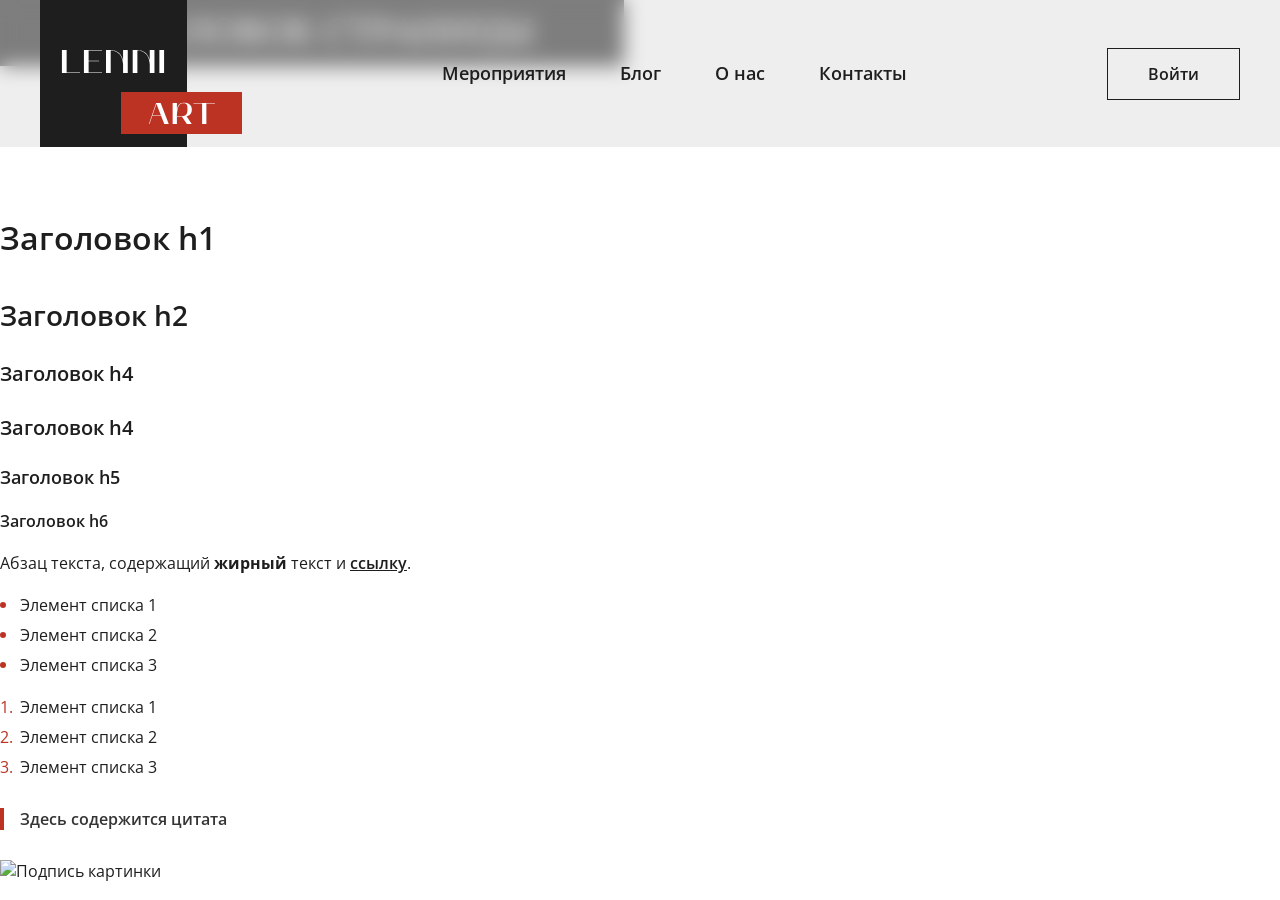
==== default.html @ a68ffcb3 "Add files via upload" ====
<!DOCTYPE html>
<html lang="ru">

<head>
  <meta charset="UTF-8">
  <meta name="viewport" content="width=device-width, initial-scale=1.0">
  <title>Lenni Art</title>
  <link href="styles/styles.css" rel="stylesheet">
  <link rel="preconnect" href="https://fonts.googleapis.com">
  <link rel="preconnect" href="https://fonts.gstatic.com" crossorigin>
  <link href="https://fonts.googleapis.com/css2?family=Lora:wght@400;500;600;700&family=Open+Sans:wght@400;500;600;700&display=swap" rel="stylesheet">
</head>

<body class="body">
  <header class="page-header">
    <div class="page-header__container">
      <a href="index.html" class="page-header__logo">
        <svg class="page-headerlogo-img" width="202" height="147">
          <use xlink:href="assets/icons/symbols.svg#logo"></use>
        </svg>
      </a>
      <nav class="page-header__nav">
        <a href="events.html" class="page-header__nav-link">Мероприятия</a>
        <a href="#" class="page-header__nav-link">Блог</a>
        <a href="#" class="page-header__nav-link">О нас</a>
        <a href="#" class="page-header__nav-link">Контакты</a>
      </nav>

      <a href="#" class="btn page-header__sign-in-btn">Войти</a>
    </div>
  </header>
  <main class="main">
    <article class="article">
      <div class="article__container">
        <h1 class="article__title title">Заголовок страницы</h1>
        <div class="article__content content">
          <h1>Заголовок h1</h1>
          <h2>Заголовок h2</h2>
          <h4>Заголовок h4</h4>
          <h4>Заголовок h4</h4>
          <h5>Заголовок h5</h5>
          <h6>Заголовок h6</h6>

          <p>
            Абзац текста, содержащий <b>жирный</b> текст и <a href="#">ссылку</a>.
          </p>
          <ul>
            <li>Элемент списка 1</li>
            <li>Элемент списка 2</li>
            <li>Элемент списка 3</li>
          </ul>
          <ol>
            <li>Элемент списка 1</li>
            <li>Элемент списка 2</li>
            <li>Элемент списка 3</li>
          </ol>
          <blockquote>
            Здесь содержится цитата
          </blockquote>
          <img src="assets/images/image.jpg" alt="Подпись картинки">
        </div>
      </div>
    </article>
  </main>
  <footer class="page-footer">

  </footer>
</body>

</html>
---- styles/styles.css ----
@font-face {
  font-family: 'mak';
  src: local('MAK-bold'), url('src/assets/fonts/MAK-bold.woff') format('woff');
  font-weight: 700;
  font-style: normal;
}
@font-face {
  font-family: 'mak';
  src: local('MAK-light'), url('src/assets/fonts/MAK-light.woff') format('woff');
  font-weight: 300;
  font-style: normal;
}
.body {
  font-family: 'Open Sans', sans-serif;
  margin: 0;
  font-size: 16px;
  font-weight: 400;
  font-style: normal;
  line-height: 1.375;
}
.home {
  padding-top: 147px;
}
.main-header {
  padding: 100px 0px;
}
.main-header__title {
  text-align: center;
  font-family: 'Lora', sans-serif;
  font-size: 45px;
  font-weight: 400;
  text-transform: uppercase;
  color: #1f1e1e;
}
.main-header__text {
  text-align: center;
  font-family: 'Lora', sans-serif;
  font-size: 45px;
  font-weight: 400;
  text-transform: uppercase;
  color: #1f1e1e;
}
.main-header__title {
  margin-bottom: 70px;
  padding: 0px 40px;
}
.main-header__picture {
  position: relative;
  display: block;
  margin-bottom: 70px;
  width: 100%;
}
.main-header__picture::before {
  content: '';
  display: block;
  width: 100%;
  padding-top: 16.927%;
}
.main-header__img {
  position: absolute;
  top: 0;
  right: 0;
  left: 0;
  height: 100%;
  -o-object-fit: contain;
     object-fit: contain;
}
.main-header__text {
  margin: 0 auto;
  padding: 0px 40px;
  max-width: 990px;
  width: 100%;
}
.title {
  -webkit-box-sizing: border-box;
          box-sizing: border-box;
  padding: 7px 45px 9px;
  margin: 0 0 150px;
  max-width: 624px;
  width: 100%;
  background-color: #1f1e1e;
  font-family: 'Lora', sans-serif;
  text-align: center;
  font-style: normal;
  text-transform: uppercase;
  font-size: 36px;
  font-weight: 500;
  color: #fff;
}
.display-none {
  display: none;
}
.color-red {
  color: #bc3324;
}
.btn {
  display: inline-block;
  -webkit-box-sizing: border-box;
          box-sizing: border-box;
  padding: 15px 40px;
  border: 1px solid #1f1e1e;
  background-color: transparent;
  outline: none;
  color: #1f1e1e;
  font-weight: 600;
  font-size: 16px;
  line-height: 20px;
  text-align: center;
  text-decoration: none;
  -webkit-transition: color 0.2s, background-color 0.2s, border-color 0.2s;
  transition: color 0.2s, background-color 0.2s, border-color 0.2s;
  overflow: hidden;
  cursor: pointer;
}
.btn:active {
  background-color: #1f1e1e;
  color: #ffffff;
}
.reserve {
  display: grid;
  gap: 65px 11%;
  grid-template-columns: 405px calc(89% - 405px);
  grid-template-areas: "checks scheme" "order legend";
  width: 100%;
}
.reserve__checks {
  grid-area: checks;
}
.reserve__order {
  grid-area: order;
}
.reserve__scheme {
  grid-area: scheme;
}
.reserve > div {
  -webkit-box-sizing: border-box;
          box-sizing: border-box;
  padding: 10px;
  background-color: coral;
  text-align: center;
}
.content {
  color: #1f1e1e;
  font-family: 'Open Sans', sans-serif;
  font-size: 16px;
  font-weight: 400;
  font-style: normal;
  line-height: 1.375;
  word-wrap: break-word;
}
.content h1,
.content h2,
.content h4,
.content h4,
.content h5,
.content h6 {
  margin: 1.3em 0 0.8em;
  font-family: 'Open Sans', sans-serif;
  color: #1f1e1e;
  font-weight: 600;
}
.content h1:first-child,
.content h2:first-child,
.content h4:first-child,
.content h4:first-child,
.content h5:first-child,
.content h6:first-child {
  margin-top: 0;
}
.content h1:last-child,
.content h2:last-child,
.content h4:last-child,
.content h4:last-child,
.content h5:last-child,
.content h6:last-child {
  margin-bottom: 0;
}
.content h1 {
  font-size: 32px;
}
.content h2 {
  font-size: 28px;
}
.content h4 {
  font-size: 24px;
}
.content h4 {
  font-size: 20px;
}
.content h5 {
  font-size: 18px;
}
.content h6 {
  font-size: 16px;
}
.content ol,
.content ul,
.content p {
  margin: 20px 0;
  font-family: 'Open Sans', sans-serif;
}
.content ol:first-child,
.content ul:first-child,
.content p:first-child {
  margin-top: 0;
}
.content ol:last-child,
.content ul:last-child,
.content p:last-child {
  margin-bottom: 0;
}
.content ul,
.content ol {
  position: relative;
  padding: 0;
  list-style: none;
  font-family: 'Open Sans', sans-serif;
}
.content ul > li {
  -webkit-box-sizing: border-box;
          box-sizing: border-box;
  position: relative;
  padding-left: 20px;
}
.content ul > li::before {
  content: '';
  display: block;
  position: absolute;
  top: 8px;
  left: 0;
  width: 6px;
  height: 6px;
  border-radius: 50%;
  background-color: #bc3324;
  pointer-events: none;
}
.content ol {
  counter-reset: li;
  padding: 0;
}
.content ol > li {
  counter-increment: li;
}
.content ol > li::before {
  content: counter(li) '. ';
  -webkit-box-sizing: border-box;
          box-sizing: border-box;
  display: inline-block;
  min-width: 20px;
  color: #bc3324;
  white-space: pre;
}
.content ul > li,
.content ol > li {
  margin: 0 0 8px;
  cursor: default;
}
.content ul > li:last-child,
.content ol > li:last-child {
  margin-bottom: 0;
}
.content img,
.content iframe,
.content figure {
  display: block;
  max-width: 700px;
}
.content > img,
.content > iframe,
.content > figure {
  margin: 30px 0;
}
.content > img:first-child,
.content > iframe:first-child,
.content > figure:first-child {
  margin-top: 0;
}
.content > img:last-child,
.content > iframe:last-child,
.content > figure:last-child {
  margin-bottom: 0;
}
.content iframe {
  border: none;
  outline: none;
}
.content figure img {
  max-width: 100%;
  margin: 0;
}
.content figcaption {
  margin: 15px 0;
  color: rgba(31, 30, 30, 0.6);
  font-weight: 500;
  font-size: 13px;
  text-align: left;
}
.content figcaption:first-child {
  margin-top: 0;
}
.content figcaption:last-child {
  margin-bottom: 0;
}
.content img[align],
.content img.alignright {
  margin: 5px 0;
}
.content img[align] + figcaption,
.content img.alignright + figcaption {
  display: none;
}
.content img[align='right'],
.content img.alignright {
  margin-left: 10px;
}
.content img.alignright {
  float: right;
}
.content img[align='left'],
.content img.alignleft {
  margin-right: 10px;
}
.content img.alignleft {
  float: left;
}
.content a {
  font-weight: 600;
  color: #1f1e1e;
  text-decoration: underline;
  -webkit-transition: color 0.2s;
  transition: color 0.2s;
  cursor: pointer;
}
.content a:hover {
  color: #bc3324;
}
.content blockquote {
  position: relative;
  margin: 30px 0;
  padding: 0 0 0 20px;
  color: rgba(31, 30, 30, 0.9);
  font-style: normal;
  font-weight: 600;
}
.content blockquote:first-child {
  margin-top: 0;
}
.content blockquote:last-child {
  margin-bottom: 0;
}
.content blockquote::before {
  content: '';
  display: block;
  position: absolute;
  left: 0;
  top: 0;
  bottom: 0;
  width: 4px;
  background-color: #bc3324;
}
.content b {
  font-weight: 700;
}
.card-event {
  -webkit-box-sizing: border-box;
          box-sizing: border-box;
}
.card-eventevent__link {
  text-decoration: none;
  display: -webkit-box;
  display: -ms-flexbox;
  display: flex;
  -webkit-box-orient: vertical;
  -webkit-box-direction: normal;
      -ms-flex-direction: column;
          flex-direction: column;
  height: 100%;
}
.card-event__link:hover .card-event__title {
  color: #a51505;
  text-decoration-color: #a51505;
}
.card-event__picture {
  position: relative;
  display: block;
  margin-bottom: 25px;
}
.card-event__picture::before {
  content: '';
  display: block;
  width: 100%;
  padding-top: 107.16%;
}
.card-event__picture-img {
  position: absolute;
  top: 0;
  left: 0;
  width: 100%;
  height: 100%;
  -o-object-fit: cover;
     object-fit: cover;
}
.card-event__title {
  margin: 0 0 auto;
  min-height: 64px;
  text-decoration: underline;
  text-decoration-color: transparent;
  font-family: Open Sans;
  font-size: 24px;
  font-style: normal;
  font-weight: 700;
  line-height: normal;
  color: #1f1e1e;
  -webkit-transition: color 0.2s;
  transition: color 0.2s;
}
.card-event__text {
  margin: 15px 0;
  font-size: 16px;
  font-weight: 400;
  line-height: normal;
  color: #1f1e1e;
}
.card-event__time {
  margin-top: auto;
  display: block;
  font-size: 14px;
  font-style: normal;
  font-weight: 300;
  color: #1f1e1e;
}
.listing {
  display: -webkit-box;
  display: -ms-flexbox;
  display: flex;
  -ms-flex-wrap: wrap;
      flex-wrap: wrap;
  gap: 120px 60px;
}
.listing__card-event {
  max-width: 405px;
  width: calc(33.333% - 40px);
}
.reserve {
  display: grid;
  gap: 65px 11%;
  grid-template-columns: 405px calc(89% - 405px);
  grid-template-areas: "checks scheme" "order legend";
  width: 100%;
}
.reserve__checks {
  grid-area: checks;
}
.reserve__order {
  grid-area: order;
}
.reserve__scheme {
  grid-area: scheme;
}
.reserve > div {
  -webkit-box-sizing: border-box;
          box-sizing: border-box;
  padding: 10px;
  background-color: coral;
  text-align: center;
}
.events {
  padding-top: 147px;
}
.events__title {
  -ms-flex-item-align: center;
      align-self: center;
}
.events__container {
  -webkit-box-sizing: border-box;
          box-sizing: border-box;
  position: relative;
  display: -webkit-box;
  display: -ms-flexbox;
  display: flex;
  -webkit-box-pack: justify;
      -ms-flex-pack: justify;
          justify-content: space-between;
  -webkit-box-align: center;
      -ms-flex-align: center;
          align-items: center;
  margin: 0 auto;
  padding-left: 40px;
  padding-right: 40px;
  max-width: 1414px;
  width: 100%;
  -webkit-box-orient: vertical;
  -webkit-box-direction: normal;
      -ms-flex-direction: column;
          flex-direction: column;
}
.event {
  padding: 40px 0 150px;
}
.page-header {
  font-family: 'Open Sans', sans-serif;
  position: fixed;
  top: 0;
  right: 0;
  left: 0;
  z-index: 100;
  height: 147px;
}
.page-header::before {
  content: '';
  position: absolute;
  top: 0;
  right: 0;
  left: 0;
  height: 100%;
  background-color: #dedede80;
}
@supports ((-webkit-backdrop-filter: blur(10px)) or (backdrop-filter: blur(10px))) {
  .page-header::before {
    -webkit-backdrop-filter: blur(10px);
            backdrop-filter: blur(10px);
    background-color: #dedede80;
  }
}
.page-header__container {
  display: -webkit-box;
  display: -ms-flexbox;
  display: flex;
  -webkit-box-align: center;
      -ms-flex-align: center;
          align-items: center;
  -webkit-box-pack: justify;
      -ms-flex-pack: justify;
          justify-content: space-between;
  position: relative;
  -webkit-box-sizing: border-box;
          box-sizing: border-box;
  padding: 0 40px;
  margin: 0 auto;
  max-width: 1414px;
  width: 100%;
}
.page-header__logo {
  display: inline-block;
  height: 147px;
  width: 202px;
  text-decoration: none;
}
.page-header__nav {
  display: inline-block;
}
.page-header__button {
  -webkit-box-sizing: border-box;
          box-sizing: border-box;
  padding: 15px 40px;
  border: 1px solid #1f1e1e;
  background-color: transparent;
  font-weight: 600;
  text-decoration: none;
  line-height: normal;
  color: #1f1e1e;
}
.page-header__nav-link {
  margin: 0 25px;
  font-weight: 600;
  font-size: 18px;
  line-height: 25px;
  text-decoration: none;
  color: #1f1e1e;
}
.page-footer {
  -webkit-box-flex: 0;
      -ms-flex: 0 0 auto;
          flex: 0 0 auto;
}
@media (hover: hover) {
  .btn:hover {
    background-color: #1f1e1e;
    color: #ffffff;
  }
}
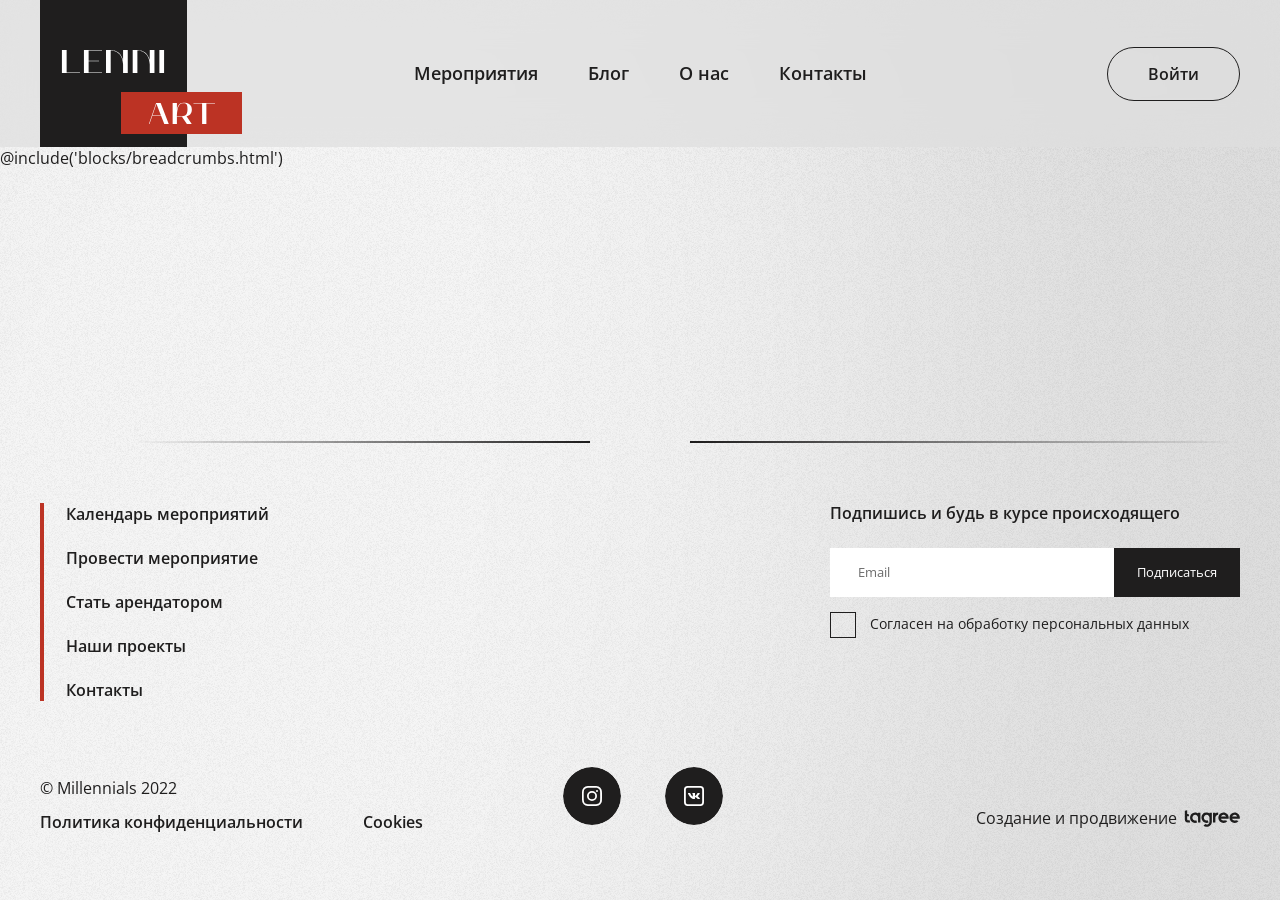
==== commit ea2e07ab: "Add files via upload" ====
--- a/default.html
+++ b/default.html
@@ -2,69 +2,121 @@
 <html lang="ru">
 
 <head>
-  <meta charset="UTF-8">
-  <meta name="viewport" content="width=device-width, initial-scale=1.0">
+  <meta charset="utf-8">
+  <meta name="viewport" content="width=device-width,initial-scale=1,minimum-scale=1,maximum-scale=1,user-scalable=no">
   <title>Lenni Art</title>
-  <link href="styles/styles.css" rel="stylesheet">
+  <link rel="stylesheet" href="styles/styles.css?ver=0">
   <link rel="preconnect" href="https://fonts.googleapis.com">
   <link rel="preconnect" href="https://fonts.gstatic.com" crossorigin>
-  <link href="https://fonts.googleapis.com/css2?family=Lora:wght@400;500;600;700&family=Open+Sans:wght@400;500;600;700&display=swap" rel="stylesheet">
+  <link href="https://fonts.googleapis.com/css2?family=Open+Sans:wght@300;400;500;600;700&display=swap" rel="stylesheet">
+  <link href="https://fonts.googleapis.com/css2?family=Lora:wght@300;400;500;600;700&display=swap" rel="stylesheet">
 </head>
 
-<body class="body">
+<body>
+
   <header class="page-header">
     <div class="page-header__container">
       <a href="index.html" class="page-header__logo">
-        <svg class="page-headerlogo-img" width="202" height="147">
+        <svg class="page-header__logo-img" width="202" height="147">
           <use xlink:href="assets/icons/symbols.svg#logo"></use>
         </svg>
       </a>
+
       <nav class="page-header__nav">
         <a href="events.html" class="page-header__nav-link">Мероприятия</a>
-        <a href="#" class="page-header__nav-link">Блог</a>
-        <a href="#" class="page-header__nav-link">О нас</a>
-        <a href="#" class="page-header__nav-link">Контакты</a>
+        <a href="index.html#blog" class="page-header__nav-link">Блог</a>
+        <a href="index.html#about" class="page-header__nav-link">О нас</a>
+        <a href="index.html#contacts" class="page-header__nav-link">Контакты</a>
+
+        <div class="page-header__nav-user">
+          <a href="#" class="page-header__nav-user-link">
+            Александр С.
+          </a>
+          <a href="#" class="page-header__nav-logout">
+            <svg class="page-header__nav-logout-icon" width="24" height="24">
+              <use xlink:href="assets/icons/symbols.svg#door"></use>
+            </svg>
+          </a>
+        </div>
       </nav>
 
-      <a href="#" class="btn page-header__sign-in-btn">Войти</a>
+      <div class="page-header__right-block">
+        <a href="#" class="btn page-header__user-btn">
+          Войти
+          <svg class="page-header__user-icon" width="21" height="18">
+            <use xlink:href="assets/icons/symbols.svg#user"></use>
+          </svg>
+        </a>
+
+        <button type="button" class="page-header__nav-toggle" id="js-navToggle"></button>
+      </div>
     </div>
+
   </header>
+
   <main class="main">
-    <article class="article">
-      <div class="article__container">
-        <h1 class="article__title title">Заголовок страницы</h1>
-        <div class="article__content content">
-          <h1>Заголовок h1</h1>
-          <h2>Заголовок h2</h2>
-          <h4>Заголовок h4</h4>
-          <h4>Заголовок h4</h4>
-          <h5>Заголовок h5</h5>
-          <h6>Заголовок h6</h6>
 
-          <p>
-            Абзац текста, содержащий <b>жирный</b> текст и <a href="#">ссылку</a>.
-          </p>
-          <ul>
-            <li>Элемент списка 1</li>
-            <li>Элемент списка 2</li>
-            <li>Элемент списка 3</li>
-          </ul>
-          <ol>
-            <li>Элемент списка 1</li>
-            <li>Элемент списка 2</li>
-            <li>Элемент списка 3</li>
-          </ol>
-          <blockquote>
-            Здесь содержится цитата
-          </blockquote>
-          <img src="assets/images/image.jpg" alt="Подпись картинки">
+    @include('blocks/breadcrumbs.html')
+
+
+
+  </main>
+
+  <footer class="page-footer">
+    <div class="page-footer__container">
+      <div class="page-footer__border"></div>
+      <div class="page-footer__wrapper">
+        <nav class="page-footer__nav">
+          <a href="" class="page-footer__nav-link">Календарь мероприятий</a>
+          <a href="" class="page-footer__nav-link">Провести мероприятие</a>
+          <a href="" class="page-footer__nav-link">Стать арендатором</a>
+          <a href="" class="page-footer__nav-link">Наши проекты</a>
+          <a href="" class="page-footer__nav-link">Контакты</a>
+        </nav>
+        <form class="page-footer__form subscribe">
+          <h4 class="subscribe__title">Подпишись и будь в курсе происходящего</h4>
+          <div class="subscribe__wrapper">
+            <input type="email" name="email" placeholder="Email" class="subscribe__input" required />
+            <button type="submit" class="subscribe__submit">Подписаться</button>
+          </div>
+          <label class="subscribe__check check">
+            <input type="checkbox" class="check__input" name="agree" required />
+            <span class="check__mark"></span>
+            <span class="check__label">
+              Согласен на обработку персональных данных
+            </span>
+          </label>
+        </form>
+      </div>
+
+      <div class="page-footer__bottom-wrapper">
+        <div class="page-footer__info">
+          <a href="#" class="link page-footer__confidency">Политика конфиденциальности</a>
+          <a href="#" class="link page-footer__cookies">Cookies</a>
+          <p class="page-footer__copyright">© Millennials 2022</p>
+        </div>
+        <div class="page-footer__links">
+          <a href="#" class="page-footer__link">
+            <svg class="page-footer__link-icon" width="58" height="58">
+              <use xlink:href="assets/icons/symbols.svg#insta"></use>
+            </svg>
+          </a>
+          <a href="#" class="page-footer__link">
+            <svg class="page-footer__link-icon" width="58" height="58">
+              <use xlink:href="assets/icons/symbols.svg#vk"></use>
+            </svg>
+          </a>
+        </div>
+        <div class="page-footer__signature">
+          <p class="page-footer__signature-text">Создание и продвижение</p>
+          <svg class="page-footer__signature-icon" width="56" height="17">
+            <use xlink:href="assets/icons/symbols.svg#tagree"></use>
+          </svg>
         </div>
       </div>
-    </article>
-  </main>
-  <footer class="page-footer">
+    </div>
+  </footer>
 
-  </footer>
 </body>
 
 </html>
--- a/styles/styles.css
+++ b/styles/styles.css
@@ -1,100 +1,563 @@
 @font-face {
-  font-family: 'mak';
-  src: local('MAK-bold'), url('src/assets/fonts/MAK-bold.woff') format('woff');
+  font-family: "mak";
+  src: local("MAK-bold"), url("../assets/fonts/MAK-bold.woff") format("woff");
   font-weight: 700;
   font-style: normal;
 }
 @font-face {
-  font-family: 'mak';
-  src: local('MAK-light'), url('src/assets/fonts/MAK-light.woff') format('woff');
+  font-family: "mak";
+  src: local("MAK-light"), url("../assets/fonts/MAK-light.woff") format("woff");
   font-weight: 300;
   font-style: normal;
 }
-.body {
-  font-family: 'Open Sans', sans-serif;
+*::-webkit-scrollbar {
+  width: 10px;
+}
+*::-webkit-scrollbar-track {
+  background: rgba(0, 0, 0, 0.08);
+}
+*::-webkit-scrollbar-thumb {
+  background-color: #1F1E1E;
+  border-radius: 20px;
+}
+html,
+body {
+  width: 100%;
   margin: 0;
+  padding: 0;
+  scroll-behavior: smooth;
+}
+body {
+  -webkit-box-sizing: border-box;
+          box-sizing: border-box;
+  display: -webkit-box;
+  display: -ms-flexbox;
+  display: flex;
+  -webkit-box-orient: vertical;
+  -webkit-box-direction: normal;
+      -ms-flex-direction: column;
+          flex-direction: column;
+  min-height: 100vh;
+  background-color: rgba(222, 222, 222, 0.5);
+  background-image: url(../assets/images/noise.png), url(../assets/images/bg.png);
+  background-position: 0 0, 0 0;
+  background-size: auto, 100% auto;
+  background-repeat: repeat, repeat-y;
+  color: #1f1e1e;
+  font-family: "Open Sans", sans-serif;
   font-size: 16px;
   font-weight: 400;
   font-style: normal;
   line-height: 1.375;
-}
-.home {
+  overflow-x: hidden;
   padding-top: 147px;
-}
-.main-header {
-  padding: 100px 0px;
-}
-.main-header__title {
-  text-align: center;
-  font-family: 'Lora', sans-serif;
-  font-size: 45px;
-  font-weight: 400;
-  text-transform: uppercase;
+} {
+  body {
+    padding-top: 111px;
+  }
+} {
+  body {
+    padding-top: 70px;
+  }
+}
+.main {
+  -webkit-box-flex: 1;
+      -ms-flex: 1 0 auto;
+          flex: 1 0 auto;
+}
+.page-footer {
+  -webkit-box-flex: 0;
+      -ms-flex: 0 0 auto;
+          flex: 0 0 auto;
+}
+a {
   color: #1f1e1e;
-}
-.main-header__text {
-  text-align: center;
-  font-family: 'Lora', sans-serif;
-  font-size: 45px;
-  font-weight: 400;
-  text-transform: uppercase;
+  outline: none;
+}
+img {
+  max-width: 100%;
+  height: auto;
+  -o-object-fit: cover;
+     object-fit: cover;
+}
+button {
+  -webkit-box-shadow: none;
+          box-shadow: none;
+  outline: none;
   color: #1f1e1e;
-}
-.main-header__title {
-  margin-bottom: 70px;
-  padding: 0px 40px;
-}
-.main-header__picture {
-  position: relative;
-  display: block;
-  margin-bottom: 70px;
-  width: 100%;
-}
-.main-header__picture::before {
-  content: '';
-  display: block;
-  width: 100%;
-  padding-top: 16.927%;
-}
-.main-header__img {
-  position: absolute;
-  top: 0;
-  right: 0;
-  left: 0;
-  height: 100%;
-  -o-object-fit: contain;
-     object-fit: contain;
-}
-.main-header__text {
-  margin: 0 auto;
-  padding: 0px 40px;
-  max-width: 990px;
-  width: 100%;
-}
-.title {
-  -webkit-box-sizing: border-box;
-          box-sizing: border-box;
-  padding: 7px 45px 9px;
-  margin: 0 0 150px;
-  max-width: 624px;
-  width: 100%;
-  background-color: #1f1e1e;
-  font-family: 'Lora', sans-serif;
-  text-align: center;
-  font-style: normal;
-  text-transform: uppercase;
-  font-size: 36px;
-  font-weight: 500;
-  color: #fff;
-}
-.display-none {
-  display: none;
-}
-.color-red {
-  color: #bc3324;
+  font-family: "Open Sans", sans-serif;
+  cursor: pointer;
 }
 .btn {
   display: inline-block;
+  -webkit-box-sizing: border-box;
+          box-sizing: border-box;
+  padding: 15px 40px;
+}
+.btn:hover {
+  -webkit-box-shadow: none;
+          box-shadow: none;
+  outline: none;
+  color: black;
+  font-family: "Open Sans", sans-serif;
+  cursor: pointer;
+}
+input,
+textarea,
+button,
+select {
+  -webkit-box-sizing: none;
+          box-sizing: none;
+  outline: none;
+  color: #1f1e1e;
+  font-family: "Open Sans", sans-serif;
+}
+input::-webkit-input-placeholder,
+textarea::-webkit-input-placeholder {
+  color: #6c6c6c;
+}
+input::-moz-placeholder,
+textarea::-moz-placeholder {
+  color: #6c6c6c;
+}
+input:-moz-placeholder,
+textarea:-moz-placeholder {
+  color: #6c6c6c;
+}
+input:-ms-input-placeholder,
+textarea:-ms-input-placeholder {
+  color: #6c6c6c;
+}
+input:focus::-webkit-input-placeholder,
+textarea:focus::-webkit-input-placeholder {
+  color: transparent;
+}
+input:focus::-moz-placeholder,
+textarea:focus::-moz-placeholder {
+  color: transparent;
+}
+input:focus:-moz-placeholder,
+textarea:focus:-moz-placeholder {
+  color: transparent;
+}
+input:focus:-ms-input-placeholder,
+textarea:focus:-ms-input-placeholder {
+  color: transparent;
+}
+textarea {
+  resize: none;
+}
+/**
+ * Swiper 11.1.1
+ * Most modern mobile touch slider and framework with hardware accelerated transitions
+ * https://swiperjs.com
+ *
+ * Copyright 2014-2024 Vladimir Kharlampidi
+ *
+ * Released under the MIT License
+ *
+ * Released on: April 9, 2024
+ */
+/* FONT_START */
+@font-face {
+  font-family: 'swiper-icons';
+  src: url('data:application/font-woff;charset=utf-8;base64, [base64]//wADZ2x5ZgAAAywAAADMAAAD2MHtryVoZWFkAAABbAAAADAAAAA2E2+eoWhoZWEAAAGcAAAAHwAAACQC9gDzaG10eAAAAigAAAAZAAAArgJkABFsb2NhAAAC0AAAAFoAAABaFQAUGG1heHAAAAG8AAAAHwAAACAAcABAbmFtZQAAA/gAAAE5AAACXvFdBwlwb3N0AAAFNAAAAGIAAACE5s74hXjaY2BkYGAAYpf5Hu/j+W2+MnAzMYDAzaX6QjD6/4//Bxj5GA8AuRwMYGkAPywL13jaY2BkYGA88P8Agx4j+/8fQDYfA1AEBWgDAIB2BOoAeNpjYGRgYNBh4GdgYgABEMnIABJzYNADCQAACWgAsQB42mNgYfzCOIGBlYGB0YcxjYGBwR1Kf2WQZGhhYGBiYGVmgAFGBiQQkOaawtDAoMBQxXjg/wEGPcYDDA4wNUA2CCgwsAAAO4EL6gAAeNpj2M0gyAACqxgGNWBkZ2D4/wMA+xkDdgAAAHjaY2BgYGaAYBkGRgYQiAHyGMF8FgYHIM3DwMHABGQrMOgyWDLEM1T9/w8UBfEMgLzE////P/5//f/V/xv+r4eaAAeMbAxwIUYmIMHEgKYAYjUcsDAwsLKxc3BycfPw8jEQA/[base64]/uznmfPFBNODM2K7MTQ45YEAZqGP81AmGGcF3iPqOop0r1SPTaTbVkfUe4HXj97wYE+yNwWYxwWu4v1ugWHgo3S1XdZEVqWM7ET0cfnLGxWfkgR42o2PvWrDMBSFj/IHLaF0zKjRgdiVMwScNRAoWUoH78Y2icB/yIY09An6AH2Bdu/UB+yxopYshQiEvnvu0dURgDt8QeC8PDw7Fpji3fEA4z/PEJ6YOB5hKh4dj3EvXhxPqH/SKUY3rJ7srZ4FZnh1PMAtPhwP6fl2PMJMPDgeQ4rY8YT6Gzao0eAEA409DuggmTnFnOcSCiEiLMgxCiTI6Cq5DZUd3Qmp10vO0LaLTd2cjN4fOumlc7lUYbSQcZFkutRG7g6JKZKy0RmdLY680CDnEJ+UMkpFFe1RN7nxdVpXrC4aTtnaurOnYercZg2YVmLN/d/gczfEimrE/fs/bOuq29Zmn8tloORaXgZgGa78yO9/cnXm2BpaGvq25Dv9S4E9+5SIc9PqupJKhYFSSl47+Qcr1mYNAAAAeNptw0cKwkAAAMDZJA8Q7OUJvkLsPfZ6zFVERPy8qHh2YER+3i/BP83vIBLLySsoKimrqKqpa2hp6+jq6RsYGhmbmJqZSy0sraxtbO3sHRydnEMU4uR6yx7JJXveP7WrDycAAAAAAAH//wACeNpjYGRgYOABYhkgZgJCZgZNBkYGLQZtIJsFLMYAAAw3ALgAeNolizEKgDAQBCchRbC2sFER0YD6qVQiBCv/H9ezGI6Z5XBAw8CBK/m5iQQVauVbXLnOrMZv2oLdKFa8Pjuru2hJzGabmOSLzNMzvutpB3N42mNgZGBg4GKQYzBhYMxJLMlj4GBgAYow/P/PAJJhLM6sSoWKfWCAAwDAjgbRAAB42mNgYGBkAIIbCZo5IPrmUn0hGA0AO8EFTQAA');
+  font-weight: 400;
+  font-style: normal;
+}
+/* FONT_END */
+:root {
+  --swiper-theme-color: #007aff;
+  /*
+  --swiper-preloader-color: var(--swiper-theme-color);
+  --swiper-wrapper-transition-timing-function: initial;
+  */
+}
+:host {
+  position: relative;
+  display: block;
+  margin-left: auto;
+  margin-right: auto;
+  z-index: 1;
+}
+.swiper {
+  margin-left: auto;
+  margin-right: auto;
+  position: relative;
+  overflow: hidden;
+  list-style: none;
+  padding: 0;
+  /* Fix of Webkit flickering */
+  z-index: 1;
+  display: block;
+}
+.swiper-vertical > .swiper-wrapper {
+  -webkit-box-orient: vertical;
+  -webkit-box-direction: normal;
+      -ms-flex-direction: column;
+          flex-direction: column;
+}
+.swiper-wrapper {
+  position: relative;
+  width: 100%;
+  height: 100%;
+  z-index: 1;
+  display: -webkit-box;
+  display: -ms-flexbox;
+  display: flex;
+  -webkit-transition-property: -webkit-transform;
+  transition-property: -webkit-transform;
+  transition-property: transform;
+  transition-property: transform, -webkit-transform;
+  -webkit-transition-timing-function: var(--swiper-wrapper-transition-timing-function, initial);
+          transition-timing-function: var(--swiper-wrapper-transition-timing-function, initial);
+  -webkit-box-sizing: content-box;
+          box-sizing: content-box;
+}
+.swiper-android .swiper-slide,
+.swiper-ios .swiper-slide,
+.swiper-wrapper {
+  -webkit-transform: translate3d(0px, 0, 0);
+          transform: translate3d(0px, 0, 0);
+}
+.swiper-horizontal {
+  -ms-touch-action: pan-y;
+      touch-action: pan-y;
+}
+.swiper-vertical {
+  -ms-touch-action: pan-x;
+      touch-action: pan-x;
+}
+.swiper-slide {
+  -ms-flex-negative: 0;
+      flex-shrink: 0;
+  width: 100%;
+  height: 100%;
+  position: relative;
+  -webkit-transition-property: -webkit-transform;
+  transition-property: -webkit-transform;
+  transition-property: transform;
+  transition-property: transform, -webkit-transform;
+  display: block;
+}
+.swiper-slide-invisible-blank {
+  visibility: hidden;
+}
+/* Auto Height */
+.swiper-autoheight,
+.swiper-autoheight .swiper-slide {
+  height: auto;
+}
+.swiper-autoheight .swiper-wrapper {
+  -webkit-box-align: start;
+      -ms-flex-align: start;
+          align-items: flex-start;
+  -webkit-transition-property: height, -webkit-transform;
+  transition-property: height, -webkit-transform;
+  transition-property: transform, height;
+  transition-property: transform, height, -webkit-transform;
+}
+.swiper-backface-hidden .swiper-slide {
+  -webkit-transform: translateZ(0);
+          transform: translateZ(0);
+  -webkit-backface-visibility: hidden;
+          backface-visibility: hidden;
+}
+/* 3D Effects */
+.swiper-3d.swiper-css-mode .swiper-wrapper {
+  -webkit-perspective: 1200px;
+          perspective: 1200px;
+}
+.swiper-3d .swiper-wrapper {
+  -webkit-transform-style: preserve-3d;
+          transform-style: preserve-3d;
+}
+.swiper-3d {
+  -webkit-perspective: 1200px;
+          perspective: 1200px;
+}
+.swiper-3d .swiper-slide,
+.swiper-3d .swiper-cube-shadow {
+  -webkit-transform-style: preserve-3d;
+          transform-style: preserve-3d;
+}
+/* CSS Mode */
+.swiper-css-mode > .swiper-wrapper {
+  overflow: auto;
+  scrollbar-width: none;
+  /* For Firefox */
+  -ms-overflow-style: none;
+  /* For Internet Explorer and Edge */
+}
+.swiper-css-mode > .swiper-wrapper::-webkit-scrollbar {
+  display: none;
+}
+.swiper-css-mode > .swiper-wrapper > .swiper-slide {
+  scroll-snap-align: start start;
+}
+.swiper-css-mode.swiper-horizontal > .swiper-wrapper {
+  -ms-scroll-snap-type: x mandatory;
+      scroll-snap-type: x mandatory;
+}
+.swiper-css-mode.swiper-vertical > .swiper-wrapper {
+  -ms-scroll-snap-type: y mandatory;
+      scroll-snap-type: y mandatory;
+}
+.swiper-css-mode.swiper-free-mode > .swiper-wrapper {
+  -ms-scroll-snap-type: none;
+      scroll-snap-type: none;
+}
+.swiper-css-mode.swiper-free-mode > .swiper-wrapper > .swiper-slide {
+  scroll-snap-align: none;
+}
+.swiper-css-mode.swiper-centered > .swiper-wrapper::before {
+  content: '';
+  -ms-flex-negative: 0;
+      flex-shrink: 0;
+  -webkit-box-ordinal-group: 10000;
+      -ms-flex-order: 9999;
+          order: 9999;
+}
+.swiper-css-mode.swiper-centered > .swiper-wrapper > .swiper-slide {
+  scroll-snap-align: center center;
+  scroll-snap-stop: always;
+}
+.swiper-css-mode.swiper-centered.swiper-horizontal > .swiper-wrapper > .swiper-slide:first-child {
+  -webkit-margin-start: var(--swiper-centered-offset-before);
+          margin-inline-start: var(--swiper-centered-offset-before);
+}
+.swiper-css-mode.swiper-centered.swiper-horizontal > .swiper-wrapper::before {
+  height: 100%;
+  min-height: 1px;
+  width: var(--swiper-centered-offset-after);
+}
+.swiper-css-mode.swiper-centered.swiper-vertical > .swiper-wrapper > .swiper-slide:first-child {
+  -webkit-margin-before: var(--swiper-centered-offset-before);
+          margin-block-start: var(--swiper-centered-offset-before);
+}
+.swiper-css-mode.swiper-centered.swiper-vertical > .swiper-wrapper::before {
+  width: 100%;
+  min-width: 1px;
+  height: var(--swiper-centered-offset-after);
+}
+/* Slide styles start */
+/* 3D Shadows */
+.swiper-3d .swiper-slide-shadow,
+.swiper-3d .swiper-slide-shadow-left,
+.swiper-3d .swiper-slide-shadow-right,
+.swiper-3d .swiper-slide-shadow-top,
+.swiper-3d .swiper-slide-shadow-bottom,
+.swiper-3d .swiper-slide-shadow,
+.swiper-3d .swiper-slide-shadow-left,
+.swiper-3d .swiper-slide-shadow-right,
+.swiper-3d .swiper-slide-shadow-top,
+.swiper-3d .swiper-slide-shadow-bottom {
+  position: absolute;
+  left: 0;
+  top: 0;
+  width: 100%;
+  height: 100%;
+  pointer-events: none;
+  z-index: 10;
+}
+.swiper-3d .swiper-slide-shadow {
+  background: rgba(0, 0, 0, 0.15);
+}
+.swiper-3d .swiper-slide-shadow-left {
+  background-image: -webkit-gradient(linear, right top, left top, from(rgba(0, 0, 0, 0.5)), to(rgba(0, 0, 0, 0)));
+  background-image: linear-gradient(to left, rgba(0, 0, 0, 0.5), rgba(0, 0, 0, 0));
+}
+.swiper-3d .swiper-slide-shadow-right {
+  background-image: -webkit-gradient(linear, left top, right top, from(rgba(0, 0, 0, 0.5)), to(rgba(0, 0, 0, 0)));
+  background-image: linear-gradient(to right, rgba(0, 0, 0, 0.5), rgba(0, 0, 0, 0));
+}
+.swiper-3d .swiper-slide-shadow-top {
+  background-image: -webkit-gradient(linear, left bottom, left top, from(rgba(0, 0, 0, 0.5)), to(rgba(0, 0, 0, 0)));
+  background-image: linear-gradient(to top, rgba(0, 0, 0, 0.5), rgba(0, 0, 0, 0));
+}
+.swiper-3d .swiper-slide-shadow-bottom {
+  background-image: -webkit-gradient(linear, left top, left bottom, from(rgba(0, 0, 0, 0.5)), to(rgba(0, 0, 0, 0)));
+  background-image: linear-gradient(to bottom, rgba(0, 0, 0, 0.5), rgba(0, 0, 0, 0));
+}
+.swiper-lazy-preloader {
+  width: 42px;
+  height: 42px;
+  position: absolute;
+  left: 50%;
+  top: 50%;
+  margin-left: -21px;
+  margin-top: -21px;
+  z-index: 10;
+  -webkit-transform-origin: 50%;
+      -ms-transform-origin: 50%;
+          transform-origin: 50%;
+  -webkit-box-sizing: border-box;
+          box-sizing: border-box;
+  border: 4px solid var(--swiper-preloader-color, var(--swiper-theme-color));
+  border-radius: 50%;
+  border-top-color: transparent;
+}
+.swiper:not(.swiper-watch-progress) .swiper-lazy-preloader,
+.swiper-watch-progress .swiper-slide-visible .swiper-lazy-preloader {
+  -webkit-animation: swiper-preloader-spin 1s infinite linear;
+          animation: swiper-preloader-spin 1s infinite linear;
+}
+.swiper-lazy-preloader-white {
+  --swiper-preloader-color: #fff;
+}
+.swiper-lazy-preloader-black {
+  --swiper-preloader-color: #000;
+}
+@-webkit-keyframes swiper-preloader-spin {
+  0% {
+    -webkit-transform: rotate(0deg);
+            transform: rotate(0deg);
+  }
+  100% {
+    -webkit-transform: rotate(360deg);
+            transform: rotate(360deg);
+  }
+}
+@keyframes swiper-preloader-spin {
+  0% {
+    -webkit-transform: rotate(0deg);
+            transform: rotate(0deg);
+  }
+  100% {
+    -webkit-transform: rotate(360deg);
+            transform: rotate(360deg);
+  }
+}
+/* Slide styles end */
+.swiper-footer {
+  display: -webkit-box;
+  display: -ms-flexbox;
+  display: flex;
+  -webkit-box-pack: justify;
+      -ms-flex-pack: justify;
+          justify-content: space-between;
+  -webkit-box-align: center;
+      -ms-flex-align: center;
+          align-items: center;
+  width: 530px;
+  max-width: 100%;
+  margin: 70px auto 0;
+} {
+  .swiper-footer {
+    width: 300px;
+  }
+} {
+  .swiper-footer {
+    margin: 60px auto 0;
+  }
+}
+.swiper-pagination-bullets.swiper-pagination-horizontal {
+  position: relative;
+  display: -webkit-box;
+  display: -ms-flexbox;
+  display: flex;
+  -ms-flex-wrap: wrap;
+      flex-wrap: wrap;
+  -webkit-box-pack: center;
+      -ms-flex-pack: center;
+          justify-content: center;
+  -webkit-box-align: center;
+      -ms-flex-align: center;
+          align-items: center;
+  bottom: auto;
+  left: auto;
+  width: auto;
+  margin: 0 auto;
+  padding: 0 15px;
+}
+.swiper-pagination-bullet {
+  width: 15px;
+  height: 2px;
+  border-top: 5px solid transparent;
+  border-bottom: 5px solid transparent;
+  border-radius: 2px;
+  background-color: #bfbfbf;
+  background-clip: padding-box;
+  opacity: 1;
+}
+.swiper-pagination-bullet.swiper-pagination-bullet-active {
+  background-color: #1f1e1e;
+  background-clip: padding-box;
+}
+.swiper-pagination-horizontal.swiper-pagination-bullets .swiper-pagination-bullet {
+  margin: 2px 3px;
+}
+.swiper-slide {
+  height: auto;
+  display: -webkit-box;
+  display: -ms-flexbox;
+  display: flex;
+}
+.swiper--3s {
+  width: 100%;
+}
+.swiper--3s .swiper-slide {
+  -webkit-box-sizing: border-box;
+          box-sizing: border-box;
+  width: calc(33.3333% + 20px);
+  min-width: 340px;
+  padding-right: 60px;
+} {
+  .swiper--3s .swiper-slide {
+    width: calc(33.3333% + 13.3333px);
+    min-width: 320px;
+    padding-right: 40px;
+  }
+} {
+  .swiper--3s .swiper-slide {
+    width: calc(33.3333% + 10px);
+    min-width: 310px;
+    padding-right: 30px;
+  }
+} {
+  .swiper--3s .swiper-slide {
+    width: calc(33.3333% + 6.6666px);
+    min-width: 300px;
+    padding-right: 20px;
+  }
+}
+.swiper--3s .swiper-slide:last-child {
+  width: calc(33.3333% - 40px);
+  min-width: 280px;
+  padding-right: 0;
+} {
+  .swiper--3s .swiper-slide:last-child {
+    width: calc(33.3333% - 26.6666px);
+  }
+} {
+  .swiper--3s .swiper-slide:last-child {
+    width: calc(33.3333% - 20px);
+  }
+} {
+  .swiper--3s .swiper-slide:last-child {
+    width: calc(33.3333% - 13.3333px);
+  }
+}
+.swiper--3s .swiper-slide > * {
+  width: 100%;
+}
+.swiper--3s .swiper-slide .event-card__link {
+  cursor: pointer;
+  cursor: -webkit-grab;
+  cursor: grab;
+}
+.swiper--3s .swiper-slide .event-card__link__active {
+  cursor: pointer;
+  cursor: -webkit-grabbing;
+  cursor: grabbing;
+}
+.swiper--3s .swiper-slide .event-card__title {
+  cursor: pointer;
+}
+.button {
+  display: -webkit-inline-box;
+  display: -ms-inline-flexbox;
+  display: inline-flex;
   -webkit-box-sizing: border-box;
           box-sizing: border-box;
   padding: 15px 40px;
@@ -102,7 +565,7 @@
   background-color: transparent;
   outline: none;
   color: #1f1e1e;
-  font-weight: 600;
+  font-weight: 620;
   font-size: 16px;
   line-height: 20px;
   text-align: center;
@@ -112,261 +575,11 @@
   overflow: hidden;
   cursor: pointer;
 }
-.btn:active {
+.button:active {
   background-color: #1f1e1e;
   color: #ffffff;
 }
-.reserve {
-  display: grid;
-  gap: 65px 11%;
-  grid-template-columns: 405px calc(89% - 405px);
-  grid-template-areas: "checks scheme" "order legend";
-  width: 100%;
-}
-.reserve__checks {
-  grid-area: checks;
-}
-.reserve__order {
-  grid-area: order;
-}
-.reserve__scheme {
-  grid-area: scheme;
-}
-.reserve > div {
-  -webkit-box-sizing: border-box;
-          box-sizing: border-box;
-  padding: 10px;
-  background-color: coral;
-  text-align: center;
-}
-.content {
-  color: #1f1e1e;
-  font-family: 'Open Sans', sans-serif;
-  font-size: 16px;
-  font-weight: 400;
-  font-style: normal;
-  line-height: 1.375;
-  word-wrap: break-word;
-}
-.content h1,
-.content h2,
-.content h4,
-.content h4,
-.content h5,
-.content h6 {
-  margin: 1.3em 0 0.8em;
-  font-family: 'Open Sans', sans-serif;
-  color: #1f1e1e;
-  font-weight: 600;
-}
-.content h1:first-child,
-.content h2:first-child,
-.content h4:first-child,
-.content h4:first-child,
-.content h5:first-child,
-.content h6:first-child {
-  margin-top: 0;
-}
-.content h1:last-child,
-.content h2:last-child,
-.content h4:last-child,
-.content h4:last-child,
-.content h5:last-child,
-.content h6:last-child {
-  margin-bottom: 0;
-}
-.content h1 {
-  font-size: 32px;
-}
-.content h2 {
-  font-size: 28px;
-}
-.content h4 {
-  font-size: 24px;
-}
-.content h4 {
-  font-size: 20px;
-}
-.content h5 {
-  font-size: 18px;
-}
-.content h6 {
-  font-size: 16px;
-}
-.content ol,
-.content ul,
-.content p {
-  margin: 20px 0;
-  font-family: 'Open Sans', sans-serif;
-}
-.content ol:first-child,
-.content ul:first-child,
-.content p:first-child {
-  margin-top: 0;
-}
-.content ol:last-child,
-.content ul:last-child,
-.content p:last-child {
-  margin-bottom: 0;
-}
-.content ul,
-.content ol {
-  position: relative;
-  padding: 0;
-  list-style: none;
-  font-family: 'Open Sans', sans-serif;
-}
-.content ul > li {
-  -webkit-box-sizing: border-box;
-          box-sizing: border-box;
-  position: relative;
-  padding-left: 20px;
-}
-.content ul > li::before {
-  content: '';
-  display: block;
-  position: absolute;
-  top: 8px;
-  left: 0;
-  width: 6px;
-  height: 6px;
-  border-radius: 50%;
-  background-color: #bc3324;
-  pointer-events: none;
-}
-.content ol {
-  counter-reset: li;
-  padding: 0;
-}
-.content ol > li {
-  counter-increment: li;
-}
-.content ol > li::before {
-  content: counter(li) '. ';
-  -webkit-box-sizing: border-box;
-          box-sizing: border-box;
-  display: inline-block;
-  min-width: 20px;
-  color: #bc3324;
-  white-space: pre;
-}
-.content ul > li,
-.content ol > li {
-  margin: 0 0 8px;
-  cursor: default;
-}
-.content ul > li:last-child,
-.content ol > li:last-child {
-  margin-bottom: 0;
-}
-.content img,
-.content iframe,
-.content figure {
-  display: block;
-  max-width: 700px;
-}
-.content > img,
-.content > iframe,
-.content > figure {
-  margin: 30px 0;
-}
-.content > img:first-child,
-.content > iframe:first-child,
-.content > figure:first-child {
-  margin-top: 0;
-}
-.content > img:last-child,
-.content > iframe:last-child,
-.content > figure:last-child {
-  margin-bottom: 0;
-}
-.content iframe {
-  border: none;
-  outline: none;
-}
-.content figure img {
-  max-width: 100%;
-  margin: 0;
-}
-.content figcaption {
-  margin: 15px 0;
-  color: rgba(31, 30, 30, 0.6);
-  font-weight: 500;
-  font-size: 13px;
-  text-align: left;
-}
-.content figcaption:first-child {
-  margin-top: 0;
-}
-.content figcaption:last-child {
-  margin-bottom: 0;
-}
-.content img[align],
-.content img.alignright {
-  margin: 5px 0;
-}
-.content img[align] + figcaption,
-.content img.alignright + figcaption {
-  display: none;
-}
-.content img[align='right'],
-.content img.alignright {
-  margin-left: 10px;
-}
-.content img.alignright {
-  float: right;
-}
-.content img[align='left'],
-.content img.alignleft {
-  margin-right: 10px;
-}
-.content img.alignleft {
-  float: left;
-}
-.content a {
-  font-weight: 600;
-  color: #1f1e1e;
-  text-decoration: underline;
-  -webkit-transition: color 0.2s;
-  transition: color 0.2s;
-  cursor: pointer;
-}
-.content a:hover {
-  color: #bc3324;
-}
-.content blockquote {
-  position: relative;
-  margin: 30px 0;
-  padding: 0 0 0 20px;
-  color: rgba(31, 30, 30, 0.9);
-  font-style: normal;
-  font-weight: 600;
-}
-.content blockquote:first-child {
-  margin-top: 0;
-}
-.content blockquote:last-child {
-  margin-bottom: 0;
-}
-.content blockquote::before {
-  content: '';
-  display: block;
-  position: absolute;
-  left: 0;
-  top: 0;
-  bottom: 0;
-  width: 4px;
-  background-color: #bc3324;
-}
-.content b {
-  font-weight: 700;
-}
-.card-event {
-  -webkit-box-sizing: border-box;
-          box-sizing: border-box;
-}
-.card-eventevent__link {
-  text-decoration: none;
+.radio {
   display: -webkit-box;
   display: -ms-flexbox;
   display: flex;
@@ -374,107 +587,122 @@
   -webkit-box-direction: normal;
       -ms-flex-direction: column;
           flex-direction: column;
-  height: 100%;
-}
-.card-event__link:hover .card-event__title {
-  color: #a51505;
-  text-decoration-color: #a51505;
-}
-.card-event__picture {
+}
+.radio__label {
+  display: block;
+  margin-bottom: 9px;
+  -webkit-box-sizing: border-box;
+          box-sizing: border-box;
+  padding-left: 23px;
   position: relative;
-  display: block;
-  margin-bottom: 25px;
-}
-.card-event__picture::before {
+  cursor: pointer;
+}
+.radio__label:last-child {
+  margin-bottom: 0;
+}
+.radio__input {
+  position: absolute !important;
+  width: 0 !important;
+  height: 0 !important;
+  margin: 0 !important;
+  padding: 0 !important;
+  border: 0 !important;
+  visibility: hidden !important;
+  pointer-events: none !important;
+}
+.radio__input:checked ~ .radio__mark {
+  background-color: #1f1e1e;
+}
+.radio__mark {
+  -webkit-box-sizing: border-box;
+          box-sizing: border-box;
+  position: absolute;
+  left: 0;
+  top: 0;
+  width: 23px;
+  height: 23px;
+  border-radius: 50%;
+  border: 2px solid #1f1e1e;
+  padding: 3px;
+  background-clip: content-box;
+  background-color: transparent;
+  -webkit-transition: background-color 0.2s;
+  transition: background-color 0.2s;
+}
+.radio__name {
+  display: block;
+  margin-left: 23px;
+  font-size: 16px;
+  font-family: "Open Sans", sans-serif;
+  font-weight: 400;
+  font-size: 18px;
+  line-height: 22px;
+}
+.check {
+  -webkit-box-sizing: border-box;
+          box-sizing: border-box;
+  position: relative;
+  padding-left: 40px;
+  display: block;
+}
+.check--red {
+  color: #bc3324;
+}
+.check--red .check__mark {
+  border-color: #bc3324;
+}
+.check--red .check__input:checked ~ .check__mark {
+  background-color: #bc3324;
+}
+.check--disabled {
+  pointer-events: none;
+  opacity: 0.5;
+}
+.check__input {
+  position: absolute !important;
+  width: 0 !important;
+  height: 0 !important;
+  margin: 0 !important;
+  padding: 0 !important;
+  border: 0 !important;
+  visibility: hidden !important;
+  pointer-events: none !important;
+}
+.check__input:checked ~ .check__mark {
+  background-color: #1f1e1e;
+}
+.check__input:checked ~ .check__mark::after {
   content: '';
   display: block;
-  width: 100%;
-  padding-top: 107.16%;
-}
-.card-event__picture-img {
+  position: absolute;
+  top: 5px;
+  left: 9px;
+  width: 6px;
+  height: 12px;
+  -webkit-box-sizing: border-box;
+          box-sizing: border-box;
+  border-bottom: 2px solid #ffffff;
+  border-right: 2px solid #ffffff;
+  -webkit-transform: rotate(45deg);
+      -ms-transform: rotate(45deg);
+          transform: rotate(45deg);
+}
+.check__mark {
   position: absolute;
   top: 0;
   left: 0;
-  width: 100%;
-  height: 100%;
-  -o-object-fit: cover;
-     object-fit: cover;
-}
-.card-event__title {
-  margin: 0 0 auto;
-  min-height: 64px;
-  text-decoration: underline;
-  text-decoration-color: transparent;
-  font-family: Open Sans;
-  font-size: 24px;
-  font-style: normal;
-  font-weight: 700;
-  line-height: normal;
+  width: 24px;
+  height: 24px;
+  border: 1px solid #1f1e1e;
+  background-color: transparent;
+  -webkit-transition: background-color 0.2s;
+  transition: background-color 0.2s;
+}
+.check__label {
+  font-size: 14px;
   color: #1f1e1e;
-  -webkit-transition: color 0.2s;
-  transition: color 0.2s;
-}
-.card-event__text {
-  margin: 15px 0;
-  font-size: 16px;
-  font-weight: 400;
-  line-height: normal;
-  color: #1f1e1e;
-}
-.card-event__time {
-  margin-top: auto;
-  display: block;
-  font-size: 14px;
-  font-style: normal;
-  font-weight: 300;
-  color: #1f1e1e;
-}
-.listing {
-  display: -webkit-box;
-  display: -ms-flexbox;
-  display: flex;
-  -ms-flex-wrap: wrap;
-      flex-wrap: wrap;
-  gap: 120px 60px;
-}
-.listing__card-event {
-  max-width: 405px;
-  width: calc(33.333% - 40px);
-}
-.reserve {
-  display: grid;
-  gap: 65px 11%;
-  grid-template-columns: 405px calc(89% - 405px);
-  grid-template-areas: "checks scheme" "order legend";
-  width: 100%;
-}
-.reserve__checks {
-  grid-area: checks;
-}
-.reserve__order {
-  grid-area: order;
-}
-.reserve__scheme {
-  grid-area: scheme;
-}
-.reserve > div {
-  -webkit-box-sizing: border-box;
-          box-sizing: border-box;
-  padding: 10px;
-  background-color: coral;
-  text-align: center;
-}
-.events {
-  padding-top: 147px;
-}
-.events__title {
-  -ms-flex-item-align: center;
-      align-self: center;
-}
-.events__container {
-  -webkit-box-sizing: border-box;
-          box-sizing: border-box;
-  position: relative;
+}
+.link {
   display: -webkit-box;
   display: -ms-flexbox;
   display: flex;
@@ -484,45 +712,376 @@
   -webkit-box-align: center;
       -ms-flex-align: center;
           align-items: center;
-  margin: 0 auto;
+  text-decoration: none;
+  height: 0;
+  font-style: 16px;
+  font-weight: 600;
+  color: #1f1e1e;
+  -webkit-transition: color 0.2s;
+  transition: color 0.2s;
+}
+.link:active {
+  color: #bc3324;
+}
+.link__icon {
+  margin-left: 20px;
+}
+.breadcrumbs {
+  -webkit-box-sizing: border-box;
+          box-sizing: border-box;
+  width: 100%;
+  max-width: 1414px;
+  margin-left: auto;
+  margin-right: auto;
   padding-left: 40px;
   padding-right: 40px;
-  max-width: 1414px;
-  width: 100%;
+  margin-top: 40px;
+} {
+  .breadcrumbs {
+    padding-left: 30px;
+    padding-right: 30px;
+  }
+} {
+  .breadcrumbs {
+    padding-left: 20px;
+    padding-right: 20px;
+  }
+} {
+  .breadcrumbs {
+    display: none;
+  }
+}
+.breadcrumbs__link {
+  display: inline;
+  margin-right: 10px;
+  color: #1f1e1e;
+  font-size: 16px;
+  line-height: 22px;
+  text-decoration: none;
+  -webkit-transition: color 0.2s;
+  transition: color 0.2s;
+}
+.breadcrumbs__link::after {
+  content: '/';
+  position: relative;
+  display: inline-block;
+  left: 4px;
+  width: 0;
+  color: #1f1e1e;
+  pointer-events: none;
+}
+.breadcrumbs__link:hover {
+  color: #bc3324;
+}
+.breadcrumbs__link:last-child {
+  margin-right: 0;
+}
+.breadcrumbs__link:last-child::after {
+  display: none;
+}
+.event-card {
+  -webkit-box-sizing: border-box;
+          box-sizing: border-box;
+}
+.event-card__link {
+  text-decoration: none;
+  display: -webkit-box;
+  display: -ms-flexbox;
+  display: flex;
   -webkit-box-orient: vertical;
   -webkit-box-direction: normal;
       -ms-flex-direction: column;
           flex-direction: column;
+  height: 100%;
+}
+.event-card__link:hover .event-card__title {
+  color: #a51505;
+  text-decoration-color: #a51505;
+}
+.event-card__picture {
+  position: relative;
+  display: block;
+  margin-bottom: 25px;
+}
+.event-card__picture-img {
+  /* position: absolute; */
+  top: 0;
+  left: 0;
+  width: 100%;
+  height: 100%;
+  -o-object-fit: cover;
+     object-fit: cover;
+}
+.event-card__title {
+  margin: 0 0 auto;
+  min-height: 64px;
+  text-decoration: underline;
+  text-decoration-color: transparent;
+  color: #1F1E1E;
+  font-family: 'Open Sans';
+  font-size: 24px;
+  font-style: normal;
+  font-weight: 700;
+  line-height: normal;
+  -webkit-transition: color 0.2s, text-decoration-color 0.2s;
+  transition: color 0.2s, text-decoration-color 0.2s;
+} {
+  .event-card__title {
+    margin: 0 0 10px;
+  }
+} {
+  .event-card__title {
+    min-height: 54px;
+    font-size: 20px;
+    line-height: 27px;
+  }
+} {
+  .event-card__title {
+    min-height: 44px;
+    font-size: 16px;
+    line-height: 22px;
+  }
+}
+.event-card__text {
+  margin: 15px 0;
+  font-size: 16px;
+  font-weight: 400;
+  line-height: normal;
+  color: #1e1e1e;
+} {
+  .event-card__text {
+    font-size: 14px;
+    line-height: 19px;
+  }
+}
+.event-card__time {
+  margin-top: auto;
+  display: block;
+  font-size: 14px;
+  font-weight: 300;
+  font-style: normal;
+  color: #1e1e1e;
 }
 .event {
   padding: 40px 0 150px;
 }
-.page-header {
-  font-family: 'Open Sans', sans-serif;
-  position: fixed;
-  top: 0;
-  right: 0;
-  left: 0;
-  z-index: 100;
-  height: 147px;
-}
-.page-header::before {
+.event__container {
+  -webkit-box-sizing: border-box;
+          box-sizing: border-box;
+  width: 100%;
+  max-width: 1414px;
+  margin-left: auto;
+  margin-right: auto;
+  padding-left: 40px;
+  padding-right: 40px;
+} {
+  .event__container {
+    padding-left: 30px;
+    padding-right: 30px;
+  }
+} {
+  .event__container {
+    padding-left: 20px;
+    padding-right: 20px;
+  }
+}
+.event__header {
+  -webkit-box-sizing: border-box;
+          box-sizing: border-box;
+  width: 100%;
+  max-width: 1414px;
+  margin-left: auto;
+  margin-right: auto;
+  padding-left: 40px;
+  padding-right: 40px;
+  margin-bottom: 80px;
+} {
+  .event__header {
+    padding-left: 30px;
+    padding-right: 30px;
+  }
+} {
+  .event__header {
+    padding-left: 20px;
+    padding-right: 20px;
+  }
+}
+.event__about {
+  display: -webkit-box;
+  display: -ms-flexbox;
+  display: flex;
+  -webkit-box-pack: center;
+      -ms-flex-pack: center;
+          justify-content: center;
+  -webkit-box-align: center;
+      -ms-flex-align: center;
+          align-items: center;
+} {
+  .event__about {
+    -ms-flex-wrap: wrap;
+        flex-wrap: wrap;
+  }
+}
+.event__info {
+  -ms-flex-negative: 0;
+      flex-shrink: 0;
+  -webkit-box-sizing: border-box;
+          box-sizing: border-box;
+  position: relative;
+  display: -webkit-box;
+  display: -ms-flexbox;
+  display: flex;
+  -webkit-box-orient: vertical;
+  -webkit-box-direction: normal;
+      -ms-flex-direction: column;
+          flex-direction: column;
+  -webkit-box-align: end;
+      -ms-flex-align: end;
+          align-items: flex-end;
+  padding: 13px 0;
+  font-family: "mak", serif;
+  font-weight: 300;
+  text-align: right;
+  text-transform: uppercase;
+}
+.event__info::before,
+.event__info::after {
   content: '';
   position: absolute;
+  left: 0;
+  display: block;
+  width: 140px;
+  max-width: 100%;
+  height: 1px;
+  background-image: -webkit-gradient(linear, right top, left top, from(#1C1B1B), color-stop(82.86%, rgba(255, 255, 255, 0)));
+  background-image: linear-gradient(270deg, #1C1B1B 0%, rgba(255, 255, 255, 0) 82.86%);
+}
+.event__info::before {
   top: 0;
-  right: 0;
-  left: 0;
+}
+.event__info::after {
+  bottom: 0;
+}
+.event__info:last-child {
+  -webkit-box-align: start;
+      -ms-flex-align: start;
+          align-items: flex-start;
+  text-align: left;
+}
+.event__info:last-child::before,
+.event__info:last-child::after {
+  background-image: -webkit-gradient(linear, left top, right top, from(#1C1B1B), color-stop(82.86%, rgba(255, 255, 255, 0)));
+  background-image: linear-gradient(90deg, #1C1B1B 0%, rgba(255, 255, 255, 0) 82.86%);
+}
+.event__time {
+  font-size: 30px;
+  font-style: normal;
+  font-weight: 300;
+  line-height: 36px;
+}
+.event__time[datetime]::after {
+  content: attr(data-caption);
+  margin-left: 10px;
+  font-weight: 700;
+  font-size: 16px;
+  line-height: 19px;
+}
+.event__info-text {
+  font-size: 16px;
+  line-height: 19px;
+  font-weight: 700;
+}
+.event__picture {
+  display: block;
+  width: 497px;
+  margin: 0 50px;
+}
+.event__image {
+  display: block;
+  width: 100%;
+}
+.event__content {
+  max-width: 830px;
+  margin-bottom: 80px;
+}
+.event__program-content {
+  display: -webkit-box;
+  display: -ms-flexbox;
+  display: flex;
+  -webkit-box-orient: horizontal;
+  -webkit-box-direction: normal;
+      -ms-flex-direction: row;
+          flex-direction: row;
+  -webkit-box-align: center;
+      -ms-flex-align: center;
+          align-items: center;
+  -webkit-column-gap: 10px;
+     -moz-column-gap: 10px;
+          column-gap: 10px;
+  margin-bottom: 75px;
+}
+.event__program-img {
+  width: 4px;
+  height: 228px;
+  color: #bc3324;
+}
+.event__program-text {
+  font-weight: 400;
+  line-height: 32px;
   height: 100%;
-  background-color: #dedede80;
-}
-@supports ((-webkit-backdrop-filter: blur(10px)) or (backdrop-filter: blur(10px))) {
-  .page-header::before {
-    -webkit-backdrop-filter: blur(10px);
-            backdrop-filter: blur(10px);
-    background-color: #dedede80;
-  }
-}
-.page-header__container {
+  margin: 0;
+}
+.event__name {
+  margin-bottom: 15px;
+}
+.event__description-wrapper {
+  width: 868px;
+  height: 132px;
+  margin-bottom: 40px;
+}
+.event__description {
+  font-family: "Open Sans", sans-serif;
+  font-size: 16px;
+  font-style: normal;
+  font-weight: 400;
+  line-height: normal;
+  padding: 0 20px 0 0;
+  margin: 0 0 20px;
+}
+.event__content-list {
+  padding: 0;
+  -webkit-padding-start: 0;
+          padding-inline-start: 0;
+  margin-left: 20px;
+}
+.event__content-item {
+  margin-bottom: 10px;
+  padding-left: 4px;
+}
+.events {
+  padding-top: 147px;
+}
+.events__section-title {
+  -ms-flex-item-align: center;
+      align-self: center;
+}
+.events__offers-container {
+  margin-bottom: 0;
+}
+.events__container {
+  -webkit-box-sizing: border-box;
+          box-sizing: border-box;
+  width: 100%;
+  max-width: 1414px;
+  margin-left: auto;
+  margin-right: auto;
+  padding-left: 40px;
+  padding-right: 40px;
+  -webkit-box-orient: vertical;
+  -webkit-box-direction: normal;
+      -ms-flex-direction: column;
+          flex-direction: column;
+  position: relative;
   display: -webkit-box;
   display: -ms-flexbox;
   display: flex;
@@ -532,50 +1091,2283 @@
   -webkit-box-pack: justify;
       -ms-flex-pack: justify;
           justify-content: space-between;
+  margin: 0 auto;
+} {
+  .events__container {
+    padding-left: 30px;
+    padding-right: 30px;
+  }
+} {
+  .events__container {
+    padding-left: 20px;
+    padding-right: 20px;
+  }
+}
+.events__services {
+  margin: 0;
+  font-size: 16px;
+  font-weight: 400;
+}
+.events__show-more {
+  margin-bottom: 100px;
+  margin-top: 30px;
+  display: -webkit-box;
+  display: -ms-flexbox;
+  display: flex;
+  -webkit-box-orient: vertical;
+  -webkit-box-direction: normal;
+      -ms-flex-direction: column;
+          flex-direction: column;
+  -webkit-box-pack: center;
+      -ms-flex-pack: center;
+          justify-content: center;
+  -webkit-box-align: center;
+      -ms-flex-align: center;
+          align-items: center;
+}
+.events__show-text {
+  text-align: center;
+  font-family: "Open Sans", sans-serif;
+  font-size: 16px;
+  font-style: normal;
+  font-weight: 600;
+  line-height: normal;
+}
+.events__show-button {
+  margin: 70px 7px 0 7px;
+  border: none;
+  background-color: transparent;
+  color: #1f1e1e;
+  -webkit-transition: color 0.2s;
+  transition: color 0.2s;
+  max-width: 128px;
+  max-height: 132px;
+}
+.events__show-button:active {
+  color: #bc3324;
+}
+.events__button-icon {
+  margin-top: 28px;
+  background-color: transparent;
+  -webkit-transform: rotate(90deg);
+      -ms-transform: rotate(90deg);
+          transform: rotate(90deg);
+}
+.events__info {
+  display: grid;
+  grid-template-columns: repeat(3, 1fr);
+  -webkit-box-pack: center;
+      -ms-flex-pack: center;
+          justify-content: center;
+}
+.events__info-item {
+  display: -webkit-box;
+  display: -ms-flexbox;
+  display: flex;
+  -webkit-box-orient: vertical;
+  -webkit-box-direction: normal;
+      -ms-flex-direction: column;
+          flex-direction: column;
+  -webkit-box-align: center;
+      -ms-flex-align: center;
+          align-items: center;
+  margin-bottom: 0;
+}
+.events__info-picture {
+  display: -webkit-box;
+  display: -ms-flexbox;
+  display: flex;
+  -webkit-box-pack: center;
+      -ms-flex-pack: center;
+          justify-content: center;
+  -webkit-box-align: center;
+      -ms-flex-align: center;
+          align-items: center;
+  width: 110px;
+  height: 110px;
+  background-color: #1f1e1e;
+  color: #bc3324;
+}
+.events__info-picture-icon {
+  width: 24px;
+  height: 24px;
+}
+.events__info-title {
+  margin-top: 40px;
+  margin-bottom: 10px;
+  text-align: center;
+  font-family: "Open Sans", sans-serif;
+  font-size: 20px;
+  font-style: normal;
+  font-weight: 600;
+  line-height: normal;
+}
+.events__info-description {
+  padding: 0;
+  margin: 0;
+  max-width: 401px;
+  max-height: 66px;
+  text-align: center;
+}
+.table {
+  width: 100%;
+  border-collapse: collapse;
+  color: #1f1e1e;
+  text-align: center;
+} {
+  .table {
+    display: block;
+  }
+} {
+  .table__head,
+  .table__body,
+  .table__footer {
+    display: block;
+    margin: 0 -20px;
+  }
+} {
+  .table__head-tr {
+    display: -webkit-box;
+    display: -ms-flexbox;
+    display: flex;
+  }
+} {
+  .table__tr {
+    display: -webkit-box;
+    display: -ms-flexbox;
+    display: flex;
+    -ms-flex-wrap: wrap;
+        flex-wrap: wrap;
+  }
+}
+.table__tr:nth-child(2n-1) {
+  background-color: rgba(31, 30, 30, 0.03);
+} {
+  .table__tr:nth-child(2n-1) {
+    background-color: transparent;
+  }
+}
+.table__th {
+  height: 85px;
+  font-weight: 600;
+  font-size: 18px;
+  line-height: 1.35;
+} {
+  .table__th {
+    font-size: 14px;
+  }
+}
+.table__footer-th {
+  height: 60px;
+  font-size: 0;
+} {
+  .table__footer-th {
+    color: #6c6c6c;
+    font-size: 14px;
+    font-weight: 300;
+    line-height: 1.35;
+  }
+}
+.table__th,
+.table__footer-th {
+  -webkit-box-sizing: border-box;
+          box-sizing: border-box;
+  padding: 10px;
+  border-right: 1px solid #bfbfbf;
+  text-transform: uppercase;
+} {
+  .table__th,
+  .table__footer-th {
+    display: -webkit-box;
+    display: -ms-flexbox;
+    display: flex;
+    -webkit-box-align: center;
+        -ms-flex-align: center;
+            align-items: center;
+    -webkit-box-pack: center;
+        -ms-flex-pack: center;
+            justify-content: center;
+    height: auto;
+    width: 33.3333%;
+    padding-top: 23px;
+    padding-bottom: 22px;
+  }
+}
+.table__th:first-child,
+.table__footer-th:first-child {
+  padding-left: 0;
+} {
+  .table__th:first-child,
+  .table__footer-th:first-child {
+    display: none;
+  }
+}
+.table__th:last-child,
+.table__footer-th:last-child {
+  border-right: none;
+  padding-right: 0;
+} {
+  .table__th:nth-child(2),
+  .table__footer-th:nth-child(2) {
+    padding-left: 10px;
+  }
+} {
+  .table__th:nth-child(2n-1),
+  .table__footer-th:nth-child(2n-1) {
+    background-color: rgba(31, 30, 30, 0.03);
+  }
+}
+.table__body-th {
+  -webkit-box-sizing: border-box;
+          box-sizing: border-box;
+  height: 50px;
+  padding: 10px 10px 10px 0;
+  border-top: 1px solid #bfbfbf;
+  border-bottom: 1px solid #bfbfbf;
+  font-weight: 400;
+  font-size: 18px;
+  line-height: 25px;
+  text-align: left;
+} {
+  .table__body-th {
+    display: block;
+    height: auto;
+    min-height: 50px;
+    width: 100%;
+    padding: 15px 10px;
+    font-weight: 600;
+    text-align: center;
+    background-color: rgba(31, 30, 30, 0.03);
+  }
+}
+.table__td {
+  -webkit-box-sizing: border-box;
+          box-sizing: border-box;
+  height: 50px;
+  padding: 10px;
+  border: 1px solid #bfbfbf;
+  font-weight: 600;
+  font-size: 16px;
+  line-height: 22px;
+} {
+  .table__td {
+    display: -webkit-box;
+    display: -ms-flexbox;
+    display: flex;
+    -webkit-box-align: center;
+        -ms-flex-align: center;
+            align-items: center;
+    -webkit-box-pack: center;
+        -ms-flex-pack: center;
+            justify-content: center;
+    width: 33.3333%;
+    height: auto;
+    min-height: 50px;
+    border: none;
+    border-right: 1px solid #bfbfbf;
+  }
+}
+.table__td:last-child {
+  border-right: none;
+  padding-right: 0;
+} {
+  .table__td:last-child {
+    padding-right: 10px;
+  }
+} {
+  .table__td:last-child(2n-1) {
+    background-color: rgba(31, 30, 30, 0.03);
+  }
+} {
+  .table__footer-tr {
+    display: -webkit-box;
+    display: -ms-flexbox;
+    display: flex;
+    border-top: 1px solid #bfbfbf;
+  }
+}
+.table__ok {
+  display: block;
   position: relative;
-  -webkit-box-sizing: border-box;
-          box-sizing: border-box;
-  padding: 0 40px;
-  margin: 0 auto;
+  width: 26px;
+  height: 26px;
+  margin: auto;
+  border-radius: 50%;
+  background-color: #1f1e1e;
+}
+.table__ok::after {
+  content: "";
+  -webkit-box-sizing: border-box;
+          box-sizing: border-box;
+  display: block;
+  position: absolute;
+  top: 4px;
+  left: 9px;
+  width: 8px;
+  height: 14px;
+  border-right: 2px solid #ffffff;
+  border-bottom: 2px solid #ffffff;
+  -webkit-transform: rotate(45deg);
+      -ms-transform: rotate(45deg);
+          transform: rotate(45deg);
+}
+.home {
+  padding-top: 100px;
+}
+.home__listing {
+  margin-bottom: 95px;
+}
+.offers {
+  margin-top: 100px;
+}
+.offers__container {
+  -webkit-box-sizing: border-box;
+          box-sizing: border-box;
+  width: 100%;
   max-width: 1414px;
-  width: 100%;
-}
-.page-header__logo {
-  display: inline-block;
-  height: 147px;
-  width: 202px;
+  margin-left: auto;
+  margin-right: auto;
+  padding-left: 40px;
+  padding-right: 40px;
+  margin-bottom: 200px;
+} {
+  .offers__container {
+    padding-left: 30px;
+    padding-right: 30px;
+  }
+} {
+  .offers__container {
+    padding-left: 20px;
+    padding-right: 20px;
+  }
+}
+.offers__text {
+  padding-right: 25px;
+  padding-left: 40px;
+  text-align: center;
+  font-size: 22px;
+  color: #1f1e1e;
+  font-family: Lora;
+  font-style: normal;
+  font-weight: 400;
+  line-height: 30px;
+  letter-spacing: 0.44px;
+  text-transform: uppercase;
+}
+.offers__text--main {
+  margin-top: 100px;
+  margin-bottom: 46px;
+}
+.offers__text--events {
+  margin-top: 50px;
+  margin-bottom: 50px;
+}
+.offers__wrapper {
+  display: grid;
+  gap: 0 10%;
+  margin-top: 50px;
+  -webkit-box-pack: center;
+      -ms-flex-pack: center;
+          justify-content: center;
+  -webkit-box-align: center;
+      -ms-flex-align: center;
+          align-items: center;
+  grid-template-areas: "hold_event become_tenant";
+}
+.offers__hold-event-button,
+.offers__become-tenant-button {
+  display: -webkit-box;
+  display: -ms-flexbox;
+  display: flex;
+  padding: 15px 40px;
+  -webkit-box-pack: center;
+      -ms-flex-pack: center;
+          justify-content: center;
+  -webkit-box-align: center;
+      -ms-flex-align: center;
+          align-items: center;
+  gap: 10px;
+  font-size: 16px;
+}
+.offers__hold-event-button {
+  grid-area: hold_event;
+  max-width: 272px;
+  padding: 15px 35px;
+  background-color: #bc3324;
+  color: #ffffff;
+  -webkit-transition: background-color 0.2s;
+  transition: background-color 0.2s;
+}
+.offers__hold-event-button:active {
+  background-color: #a51505;
+}
+.offers__become-tenant-button {
+  grid-area: become_tenant;
+}
+.listing {
+  -webkit-box-sizing: border-box;
+          box-sizing: border-box;
+  width: 100%;
+  max-width: 1414px;
+  margin-left: auto;
+  margin-right: auto;
+  padding-left: 40px;
+  padding-right: 40px;
+  display: -webkit-box;
+  display: -ms-flexbox;
+  display: flex;
+  -webkit-box-orient: vertical;
+  -webkit-box-direction: normal;
+      -ms-flex-direction: column;
+          flex-direction: column;
+} {
+  .listing {
+    padding-left: 30px;
+    padding-right: 30px;
+  }
+} {
+  .listing {
+    padding-left: 20px;
+    padding-right: 20px;
+  }
+}
+.listing__events-list {
+  display: -webkit-box;
+  display: -ms-flexbox;
+  display: flex;
+  -ms-flex-wrap: wrap;
+      flex-wrap: wrap;
+  gap: 120px 60px;
+} {
+  .listing__events-list {
+    margin: 0 -20px -100px;
+  }
+} {
+  .listing__events-list {
+    margin: 0 -15px -100px;
+  }
+} {
+  .listing__events-list {
+    -webkit-box-pack: center;
+        -ms-flex-pack: center;
+            justify-content: center;
+    margin: 0 -15px -80px;
+  }
+} {
+  .listing__events-list {
+    margin: 0 -10px -80px;
+  }
+} {
+  .listing__events-list {
+    margin: 0 0 -60px;
+  }
+}
+.listing__event-card {
+  max-width: 405px;
+  width: calc(33.333% - 40px);
+} {
+  .listing__event-card {
+    width: calc(33.3333% - 40px);
+    margin: 0 20px 100px;
+  }
+} {
+  .listing__event-card {
+    width: calc(33.3333% - 30px);
+    margin: 0 15px 100px;
+  }
+} {
+  .listing__event-card {
+    width: calc(50% - 30px);
+    max-width: 405px;
+    margin: 0 15px 80px;
+  }
+} {
+  .listing__event-card {
+    margin: 0 10px 80px;
+  }
+} {
+  .listing__event-card {
+    width: 100%;
+    margin: 0 0 60px;
+  }
+}
+.listing__link {
+  margin-top: 85px;
+  -ms-flex-negative: 0;
+      flex-shrink: 0;
+  -ms-flex-item-align: end;
+      align-self: flex-end;
+  display: block;
+  font-size: 16px;
   text-decoration: none;
 }
-.page-header__nav {
-  display: inline-block;
-}
-.page-header__button {
-  -webkit-box-sizing: border-box;
-          box-sizing: border-box;
-  padding: 15px 40px;
-  border: 1px solid #1f1e1e;
-  background-color: transparent;
+.contacts-item {
+  display: -webkit-box;
+  display: -ms-flexbox;
+  display: flex;
+  -webkit-box-align: center;
+      -ms-flex-align: center;
+          align-items: center;
+  gap: 54px;
+}
+.contacts-item__img {
+  display: -webkit-box;
+  display: -ms-flexbox;
+  display: flex;
+  -webkit-box-pack: justify;
+      -ms-flex-pack: justify;
+          justify-content: space-between;
+  -webkit-box-align: center;
+      -ms-flex-align: center;
+          align-items: center;
+  width: 110px;
+  height: 110px;
+  background-color: #1f1e1e;
+  color: #bc3324;
+}
+.contacts-item__title {
+  margin: 0 0 10px;
   font-weight: 600;
-  text-decoration: none;
+  font-size: 20px;
   line-height: normal;
   color: #1f1e1e;
 }
+.contacts-item__info {
+  margin: 0 0 5px;
+  display: block;
+  font-weight: 400;
+  font-size: 16px;
+  line-height: normal;
+  color: #1f1e1e;
+}
+.contacts-item__info[href] {
+  text-decoration: none;
+  -webkit-transition: color 0.2s;
+  transition: color 0.2s;
+}
+.contacts-item__info[href]:active {
+  color: #bc3324;
+}
+.contacts-item__info:last-child {
+  margin-bottom: 0px;
+}
+.contacts__container {
+  -webkit-box-sizing: border-box;
+          box-sizing: border-box;
+  width: 100%;
+  max-width: 1414px;
+  margin-left: auto;
+  margin-right: auto;
+  padding-left: 40px;
+  padding-right: 40px;
+} {
+  .contacts__container {
+    padding-left: 30px;
+    padding-right: 30px;
+  }
+} {
+  .contacts__container {
+    padding-left: 20px;
+    padding-right: 20px;
+  }
+}
+.contacts__wrapper {
+  display: -webkit-box;
+  display: -ms-flexbox;
+  display: flex;
+  -webkit-box-pack: justify;
+      -ms-flex-pack: justify;
+          justify-content: space-between;
+}
+.contacts__items {
+  display: -webkit-box;
+  display: -ms-flexbox;
+  display: flex;
+  -webkit-box-orient: vertical;
+  -webkit-box-direction: normal;
+      -ms-flex-direction: column;
+          flex-direction: column;
+  gap: 67px;
+  margin-right: 30px;
+}
+.contacts__map {
+  overflow: visible !important;
+}
+.subscribe {
+  max-width: 410px;
+  width: 100%;
+}
+.subscribe__title {
+  margin: 0 0 24px;
+  font-weight: 600;
+  font-size: 16px;
+  line-height: 1.3;
+}
+.subscribe__wrapper {
+  margin-bottom: 15px;
+  display: -webkit-box;
+  display: -ms-flexbox;
+  display: flex;
+  height: 49px;
+}
+.subscribe__input {
+  border: none;
+  -webkit-box-sizing: border-box;
+          box-sizing: border-box;
+  padding: 15px 15px 15px 28px;
+  height: 100%;
+  width: 100%;
+  max-width: 410px;
+  background-color: #ffffff;
+}
+.subscribe__input:focus {
+  outline: none;
+}
+.subscribe__submit {
+  -webkit-box-sizing: border-box;
+          box-sizing: border-box;
+  padding: 15px 23px;
+  display: -webkit-box;
+  display: -ms-flexbox;
+  display: flex;
+  -webkit-box-pack: center;
+      -ms-flex-pack: center;
+          justify-content: center;
+  -webkit-box-align: center;
+      -ms-flex-align: center;
+          align-items: center;
+  border-radius: 0;
+  border: none;
+  outline: none;
+  background-color: #1f1e1e;
+  color: #ffffff;
+  font-weight: 14;
+  font-weight: 400;
+  line-height: 1.3;
+  -webkit-transition: background-color 0.2s;
+  transition: background-color 0.2s;
+}
+.subscribe__submit:hover:active {
+  background-color: #bc3324;
+}
+.doit {
+  margin-top: 150px;
+  max-width: 100%;
+}
+.doit__text {
+  margin: auto;
+  margin-left: -52px;
+  width: 2161px;
+  text-align: right;
+  text-overflow: clip;
+  font-family: "mak", serif;
+  font-size: 128px;
+  font-style: normal;
+  font-weight: 700;
+  line-height: 120%;
+  color: #1f1e1e;
+}
+.upcoming__container {
+  padding-top: 100px;
+  -webkit-box-sizing: border-box;
+          box-sizing: border-box;
+  width: 100%;
+  max-width: 1414px;
+  margin-left: auto;
+  margin-right: auto;
+  padding-left: 40px;
+  padding-right: 40px;
+} {
+  .upcoming__container {
+    padding-left: 30px;
+    padding-right: 30px;
+  }
+} {
+  .upcoming__container {
+    padding-left: 20px;
+    padding-right: 20px;
+  }
+}
+.upcoming__wrapper {
+  background-color: rgba(255, 255, 255, 0.6);
+  margin-bottom: 130px;
+}
+.upcoming__event-card {
+  width: calc(33.3333% - 60px);
+  margin: 0 30px 0;
+}
+.upcoming__events-list {
+  display: -webkit-box;
+  display: -ms-flexbox;
+  display: flex;
+  -ms-flex-wrap: wrap;
+      flex-wrap: wrap;
+  margin: 0 -30px 70px;
+}
+.upcoming__slider {
+  display: -webkit-box;
+  display: -ms-flexbox;
+  display: flex;
+  -webkit-box-pack: center;
+      -ms-flex-pack: center;
+          justify-content: center;
+  -webkit-box-align: center;
+      -ms-flex-align: center;
+          align-items: center;
+  gap: 122px;
+}
+.upcoming__scroll-bar {
+  -webkit-box-align: center;
+      -ms-flex-align: center;
+          align-items: center;
+}
+.upcoming__link {
+  margin-bottom: 0;
+  -webkit-box-pack: end;
+      -ms-flex-pack: end;
+          justify-content: end;
+  text-decoration: none;
+  -webkit-box-align: baseline;
+      -ms-flex-align: baseline;
+          align-items: baseline;
+  padding: 0 0 15px 40px;
+  font-size: 16px;
+  font-weight: 600;
+  color: #1f1e1e;
+  -webkit-transition: color 0.2s;
+  transition: color 0.2s;
+  height: 82px;
+}
+.upcoming__link-icon {
+  -webkit-transition: color 0.2s;
+  transition: color 0.2s;
+}
+.upcoming__link-icon:active {
+  color: #bc3324;
+}
+.upcoming__top-border {
+  position: relative;
+  bottom: 0;
+}
+.upcoming__top-border::after,
+.upcoming__top-border::before {
+  content: '';
+  position: absolute;
+  display: block;
+  width: 0;
+  height: 0;
+  margin-top: -2.5764834%;
+}
+.upcoming__top-border::after {
+  border-bottom: 2.6337065vw solid rgba(255, 255, 255, 0.6);
+  border-right: 33.33333vw solid transparent;
+}
+.upcoming__top-border::before {
+  right: 0;
+  border-bottom: 2.6337065vw solid rgba(255, 255, 255, 0.6);
+  border-left: 66.66667vw solid transparent;
+}
+.upcoming__bottom-border {
+  position: relative;
+}
+.upcoming__bottom-border::after,
+.upcoming__bottom-border::before {
+  content: '';
+  position: absolute;
+  display: block;
+  width: 0;
+  height: 0;
+  top: 0;
+}
+.upcoming__bottom-border::after {
+  border-top: 2.6337065vw solid rgba(255, 255, 255, 0.6);
+  border-right: 65.66667vw solid transparent;
+}
+.upcoming__bottom-border::before {
+  right: 0;
+  border-top: 2.6337065vw solid rgba(255, 255, 255, 0.6);
+  border-left: 34.33333vw solid transparent;
+}
+.article-card {
+  position: relative;
+  -webkit-box-sizing: border-box;
+          box-sizing: border-box;
+  display: -webkit-box;
+  display: -ms-flexbox;
+  display: flex;
+  width: 100%;
+}
+.article-card + .article-card {
+  margin-top: 120px;
+}
+.article-card + .article-card::before {
+  content: '';
+  display: block;
+  position: absolute;
+  margin: 0 auto 60px;
+  bottom: 100%;
+  left: 0;
+  right: 0;
+  width: 100%;
+  max-width: 1254px;
+  height: 1px;
+  background-color: #1f1e1e;
+  pointer-events: none;
+}
+.article-card:hover .article-card__picture {
+  -webkit-box-shadow: 0 0 30px rgba(31, 30, 30, 0.55);
+          box-shadow: 0 0 30px rgba(31, 30, 30, 0.55);
+}
+.article-card__link {
+  -ms-flex-negative: 0;
+      flex-shrink: 0;
+  -ms-flex-item-align: start;
+      align-self: flex-start;
+  display: block;
+  width: 467px;
+  margin-right: 60px;
+  font-size: 0;
+  text-decoration: none;
+}
+.article-card__link:hover ~ .article-card__info .article-card__title-link {
+  color: #bc3324;
+  text-decoration-color: #bc3324;
+}
+.article-card__picture {
+  display: block;
+  position: relative;
+  width: 100%;
+  -webkit-transition: -webkit-box-shadow 0.2s;
+  transition: -webkit-box-shadow 0.2s;
+  transition: box-shadow 0.2s;
+  transition: box-shadow 0.2s, -webkit-box-shadow 0.2s;
+  overflow: hidden;
+}
+.article-card__picture::after {
+  content: '';
+  display: block;
+  width: 100%;
+  padding-top: 62.3126%;
+}
+.article-card__img {
+  display: block;
+  position: absolute;
+  left: 0;
+  top: 0;
+  width: 100%;
+  height: 100%;
+  -o-object-fit: cover;
+     object-fit: cover;
+}
+.article-card__info {
+  -webkit-box-sizing: border-box;
+          box-sizing: border-box;
+  position: relative;
+  display: -webkit-box;
+  display: -ms-flexbox;
+  display: flex;
+  -webkit-box-orient: vertical;
+  -webkit-box-direction: normal;
+      -ms-flex-direction: column;
+          flex-direction: column;
+  width: 100%;
+  padding-top: 30px;
+  padding-bottom: 30px;
+  padding: 30px 0;
+  padding-right: 150px;
+}
+.article-card__time {
+  margin: 0 0 40px;
+  font-weight: 300;
+  font-size: 16px;
+  line-height: 22px;
+}
+.article-card__title-link,
+.article-card__description {
+  max-width: 470px;
+}
+.article-card__title-link {
+  margin: auto 0 40px;
+  color: #1f1e1e;
+  text-decoration-color: transparent;
+  -webkit-transition: color 0.2s, text-decoration-color 0.2s;
+  transition: color 0.2s, text-decoration-color 0.2s;
+}
+.article-card__title-link:hover {
+  color: #bc3324;
+  text-decoration-color: #bc3324;
+}
+.article-card__title {
+  margin: 0;
+  color: inherit;
+  font-weight: 600;
+  font-size: 24px;
+  line-height: 33px;
+}
+.article-card__description {
+  margin: 0;
+  font-size: 16px;
+  line-height: 22px;
+}
+.article-card__arrow {
+  position: absolute;
+  right: 0;
+  bottom: 30px;
+  color: inherit;
+  -webkit-transition: none;
+  transition: none;
+}
+.reserve {
+  display: grid;
+  gap: 65px 11%;
+  grid-template-columns: 405px calc(89% - 405px);
+  grid-template-areas: "checks scheme" "order legend";
+  width: 100%;
+} {
+  .reserve {
+    gap: 65px 6.5%;
+    grid-template-columns: 340px calc(93.5% - 340px);
+  }
+} {
+  .reserve {
+    gap: 60px;
+    grid-template-columns: auto 390px;
+    grid-template-areas: "scheme scheme" "checks legend" "checks order";
+  }
+} {
+  .reserve {
+    grid-template-columns: 100%;
+    grid-template-areas: "scheme" "legend" "checks" "order";
+  }
+}
+.reserve__checks {
+  grid-area: checks;
+  display: -webkit-box;
+  display: -ms-flexbox;
+  display: flex;
+  -webkit-box-orient: vertical;
+  -webkit-box-direction: normal;
+      -ms-flex-direction: column;
+          flex-direction: column;
+  -webkit-box-align: start;
+      -ms-flex-align: start;
+          align-items: flex-start;
+}
+.reserve__order {
+  grid-area: order;
+}
+.reserve__scheme {
+  grid-area: scheme;
+  display: -webkit-box;
+  display: -ms-flexbox;
+  display: flex;
+  -webkit-box-orient: vertical;
+  -webkit-box-direction: normal;
+      -ms-flex-direction: column;
+          flex-direction: column;
+  -webkit-box-align: end;
+      -ms-flex-align: end;
+          align-items: flex-end;
+}
+.reserve__legend {
+  grid-area: legend;
+  display: -webkit-box;
+  display: -ms-flexbox;
+  display: flex;
+  -webkit-box-orient: vertical;
+  -webkit-box-direction: normal;
+      -ms-flex-direction: column;
+          flex-direction: column;
+  -webkit-box-align: end;
+      -ms-flex-align: end;
+          align-items: flex-end;
+  text-align: right;
+}
+.reserve__section-title {
+  margin: 0 0 20px;
+  font-weight: 700;
+  font-size: 18px;
+  line-height: 25px;
+  font-style: normal;
+  text-align: right;
+  color: #1f1e1e;
+}
+.reserve__section-title--mb30 {
+  margin-bottom: 30px;
+}
+.reserve__check {
+  display: -webkit-box;
+  display: -ms-flexbox;
+  display: flex;
+  -webkit-box-orient: vertical;
+  -webkit-box-direction: normal;
+      -ms-flex-direction: column;
+          flex-direction: column;
+  margin-bottom: 10px;
+}
+.reserve__check:last-child {
+  margin-bottom: 0;
+}
+.reserve__scheme-container {
+  display: -webkit-box;
+  display: -ms-flexbox;
+  display: flex;
+  -webkit-box-orient: vertical;
+  -webkit-box-direction: normal;
+      -ms-flex-direction: column;
+          flex-direction: column;
+  -webkit-box-align: center;
+      -ms-flex-align: center;
+          align-items: center;
+  width: 100%;
+  max-width: 780px;
+}
+.reserve__scheme-title {
+  margin: 0 0 40px;
+  padding: 6px 56px;
+  background-color: #1f1e1e;
+  color: #ffffff;
+  font-weight: 600;
+  font-size: 16px;
+  line-height: 22px;
+}
+.reserve__scheme-wrapper {
+  position: relative;
+  width: 100%;
+}
+.reserve__scheme-wrapper::after {
+  content: "";
+  display: block;
+  width: 100%;
+  padding-top: 51.15384%;
+}
+.reserve__scene {
+  position: absolute;
+  top: 0;
+  left: 0;
+  width: 100%;
+  height: 100%;
+}
+.reserve__tickets {
+  display: -webkit-box;
+  display: -ms-flexbox;
+  display: flex;
+  -webkit-box-pack: justify;
+      -ms-flex-pack: justify;
+          justify-content: space-between;
+  -webkit-box-align: baseline;
+      -ms-flex-align: baseline;
+          align-items: baseline;
+  margin-bottom: 18px;
+}
+.reserve__tickets:last-child {
+  margin-bottom: 26px;
+}
+.reserve__qty::after {
+  content: " " attr(data-caption) " | " attr(data-price);
+}
+.reserve__sum::after {
+  content: attr(data-currency);
+  margin-left: 4px;
+  font-size: 0.95em;
+}
+.reserve__total::before {
+  content: attr(data-caption);
+  margin-right: 30px;
+}
+.reserve__total::after {
+  content: attr(data-currency);
+  margin-left: 4px;
+  font-size: 0.95em;
+}
+.reserve__submit {
+  width: 100%;
+  margin-top: 50px;
+}
+.reserve__price {
+  display: -webkit-box;
+  display: -ms-flexbox;
+  display: flex;
+  -webkit-box-orient: vertical;
+  -webkit-box-direction: normal;
+      -ms-flex-direction: column;
+          flex-direction: column;
+  -webkit-box-align: end;
+      -ms-flex-align: end;
+          align-items: flex-end;
+  margin: 0 0 35px;
+}
+.reserve__price-item {
+  -webkit-box-sizing: border-box;
+          box-sizing: border-box;
+  position: relative;
+  min-height: 24px;
+  min-width: 24px;
+  margin-bottom: 15px;
+  padding-left: 34px;
+  padding-top: 2px;
+  font-size: 14px;
+  line-height: 19px;
+}
+.reserve__price-item::before {
+  content: '';
+  display: block;
+  position: absolute;
+  left: 0;
+  top: 0;
+  width: 24px;
+  height: 24px;
+  background-color: #1f1e1e;
+}
+.reserve__price-item::after {
+  content: attr(data-caption);
+}
+.reserve__price-item--red::before {
+  background-color: #bc3324;
+}
+.reserve__price-item:last-child {
+  margin-bottom: 0;
+}
+.reserve__notation {
+  display: -webkit-box;
+  display: -ms-flexbox;
+  display: flex;
+  -webkit-box-orient: vertical;
+  -webkit-box-direction: normal;
+      -ms-flex-direction: column;
+          flex-direction: column;
+  -webkit-box-align: end;
+      -ms-flex-align: end;
+          align-items: flex-end;
+}
+.reserve__note {
+  -webkit-box-sizing: border-box;
+          box-sizing: border-box;
+  position: relative;
+  min-height: 24px;
+  margin-bottom: 13px;
+  padding-left: 54px;
+  padding-top: 2px;
+  font-size: 14px;
+  line-height: 19px;
+}
+.reserve__note--free::before,
+.reserve__note--free::after {
+  content: '';
+  -webkit-box-sizing: border-box;
+          box-sizing: border-box;
+  display: block;
+  position: absolute;
+  left: 0;
+  top: 0;
+  width: 24px;
+  height: 24px;
+  border: 1px solid #1f1e1e;
+  border-radius: 50%;
+}
+.reserve__note--free::after {
+  left: 12px;
+  border-color: #bc3324;
+}
+.reserve__note--booked::before {
+  content: '';
+  display: block;
+  position: absolute;
+  left: 6px;
+  top: 0;
+  width: 24px;
+  height: 24px;
+  border-radius: 50%;
+  background-color: #bfbfbf;
+}
+.reserve__note--booked:last-child {
+  margin-bottom: 0;
+}
+.scene__table {
+  color: #1f1e1e;
+}
+.scene__table--red {
+  color: #bc3324;
+}
+.section-title {
+  -webkit-box-sizing: border-box;
+          box-sizing: border-box;
+  width: 100%;
+  max-width: 624px;
+  display: -webkit-box;
+  display: -ms-flexbox;
+  display: flex;
+  -webkit-box-pack: center;
+      -ms-flex-pack: center;
+          justify-content: center;
+  -webkit-box-align: center;
+      -ms-flex-align: center;
+          align-items: center;
+  min-height: 62px;
+  margin: 0 auto 150px;
+  padding: 8px 45px;
+  background-color: #1f1e1e;
+  font-weight: 500;
+  font-family: "Lora", serif;
+  font-style: normal;
+  font-size: 36px;
+  text-align: center;
+  line-height: 1.277;
+  text-transform: uppercase;
+  color: #ffffff;
+} {
+  .section-title {
+    max-width: 604px;
+  }
+} {
+  .section-title {
+    max-width: 566px;
+  }
+} {
+  .section-title {
+    margin-bottom: 130px;
+  }
+} {
+  .section-title {
+    min-height: 52px;
+    margin-bottom: 100px;
+    padding: 11px 40px;
+    font-size: 24px;
+  }
+} {
+  .section-title {
+    min-height: 42px;
+    margin-bottom: 80px;
+    padding: 11px 20px;
+    font-size: 20px;
+  }
+} {
+  .section-title {
+    font-size: 16px;
+  }
+}
+.main-header__title,
+.main-header__text {
+  padding-right: 40px;
+  padding-left: 40px;
+  text-align: center;
+  text-transform: uppercase;
+  font-family: "Lora", sans-serif;
+  font-weight: 400;
+  font-size: 45px;
+  line-height: normal;
+  color: #1f1e1e;
+}
+.main-header__title {
+  margin: 0 0 70px;
+}
+.main-header__text {
+  margin: 0 auto;
+  max-width: 948px;
+  width: 100%;
+  font-size: 43px;
+}
+.main-header__picture {
+  display: block;
+  margin-bottom: 70px;
+  position: relative;
+  width: 100%;
+}
+.main-header__picture::before {
+  content: "";
+  display: block;
+  width: 100%;
+  padding-top: 16.927%;
+}
+.main-header__img {
+  position: absolute;
+  top: 0;
+  left: 0;
+  width: 100%;
+  height: 100%;
+  -o-object-fit: contain;
+     object-fit: contain;
+}
+.page-footer {
+  -webkit-box-sizing: border-box;
+          box-sizing: border-box;
+  padding: 60px 0 75px;
+}
+.page-footer__container {
+  -webkit-box-sizing: border-box;
+          box-sizing: border-box;
+  width: 100%;
+  max-width: 1414px;
+  margin-left: auto;
+  margin-right: auto;
+  padding-left: 40px;
+  padding-right: 40px;
+} {
+  .page-footer__container {
+    padding-left: 30px;
+    padding-right: 30px;
+  }
+} {
+  .page-footer__container {
+    padding-left: 20px;
+    padding-right: 20px;
+  }
+}
+.page-footer__border {
+  display: -webkit-box;
+  display: -ms-flexbox;
+  display: flex;
+  margin-bottom: 60px;
+}
+.page-footer__border::before,
+.page-footer__border::after {
+  content: '';
+  -webkit-box-flex: 1;
+      -ms-flex-positive: 1;
+          flex-grow: 1;
+  height: 2px;
+  width: 2px;
+}
+.page-footer__border::before {
+  margin-right: 50px;
+  background: -webkit-gradient(linear, right top, left top, from(#1C1B1B), color-stop(82.86%, rgba(255, 255, 255, 0)));
+  background: linear-gradient(270deg, #1C1B1B 0%, rgba(255, 255, 255, 0) 82.86%);
+}
+.page-footer__border::after {
+  margin-left: 50px;
+  background: -webkit-gradient(linear, left top, right top, from(#1C1B1B), to(rgba(255, 255, 255, 0)));
+  background: linear-gradient(90deg, #1C1B1B 0%, rgba(255, 255, 255, 0) 100%);
+}
+.page-footer__wrapper {
+  display: -webkit-box;
+  display: -ms-flexbox;
+  display: flex;
+  -webkit-box-pack: justify;
+      -ms-flex-pack: justify;
+          justify-content: space-between;
+}
+.page-footer__nav {
+  margin-right: 30px;
+  position: relative;
+  padding-left: 26px;
+  display: -webkit-box;
+  display: -ms-flexbox;
+  display: flex;
+  -webkit-box-orient: vertical;
+  -webkit-box-direction: normal;
+      -ms-flex-direction: column;
+          flex-direction: column;
+  gap: 22px;
+}
+.page-footer__nav::before {
+  content: '';
+  position: absolute;
+  top: 0;
+  left: 0;
+  width: 4px;
+  height: 100%;
+  background-color: #bc3324;
+}
+.page-footer__nav-link {
+  display: -webkit-box;
+  display: -ms-flexbox;
+  display: flex;
+  text-decoration: none;
+  font-size: 16px;
+  font-weight: 600;
+  color: #1f1e1e;
+  -webkit-transition: color 0.2s;
+  transition: color 0.2s;
+}
+.page-footer__nav-link:hover:active {
+  color: #bc3324;
+}
+.page-footer__bottom-wrapper {
+  margin-top: 60px;
+  display: grid;
+  -webkit-box-pack: justify;
+      -ms-flex-pack: justify;
+          justify-content: space-between;
+  width: 100%;
+  -webkit-box-sizing: border-box;
+          box-sizing: border-box;
+  grid-auto-flow: row;
+  grid-template-columns: 270px 160px auto;
+  grid-template-rows: 64px;
+}
+.page-footer__links {
+  display: -webkit-box;
+  display: -ms-flexbox;
+  display: flex;
+  -ms-flex-item-align: center;
+      align-self: center;
+  -webkit-column-gap: 44px;
+     -moz-column-gap: 44px;
+          column-gap: 44px;
+  -webkit-box-pack: center;
+      -ms-flex-pack: center;
+          justify-content: center;
+  margin-top: 10px;
+}
+.page-footer__link {
+  border: none;
+  outline: none;
+  -webkit-box-pack: center;
+      -ms-flex-pack: center;
+          justify-content: center;
+  -webkit-box-align: center;
+      -ms-flex-align: center;
+          align-items: center;
+  color: #1f1e1e;
+  -webkit-transition: color 0.2s;
+  transition: color 0.2s;
+}
+.page-footer__link-icon {
+  width: 58px;
+  height: 58px;
+  border-radius: 50%;
+}
+.page-footer__info {
+  display: grid;
+  -webkit-box-orient: horizontal;
+  -webkit-box-direction: normal;
+      -ms-flex-direction: row;
+          flex-direction: row;
+  grid-auto-columns: 263px 61px;
+  -webkit-column-gap: 60px;
+     -moz-column-gap: 60px;
+          column-gap: 60px;
+}
+.page-footer__confidency {
+  grid-column: 1/2;
+  grid-row: 2/3;
+}
+.page-footer__cookies {
+  grid-column: 2/3;
+  grid-row: 2/3;
+}
+.page-footer__copyright {
+  display: inline-block;
+  grid-column: 1/2;
+  grid-row: 1/2;
+  padding: 0;
+  margin-bottom: 20px;
+}
+.page-footer__signature {
+  display: -webkit-box;
+  display: -ms-flexbox;
+  display: flex;
+  -webkit-box-orient: horizontal;
+  -webkit-box-direction: normal;
+      -ms-flex-direction: row;
+          flex-direction: row;
+  -webkit-box-align: center;
+      -ms-flex-align: center;
+          align-items: center;
+  -webkit-box-pack: end;
+      -ms-flex-pack: end;
+          justify-content: flex-end;
+  -webkit-column-gap: 7.5px;
+     -moz-column-gap: 7.5px;
+          column-gap: 7.5px;
+  margin-top: 50px;
+}
+.page-footer__signature-text {
+  padding: 0;
+}
+.page-header {
+  position: fixed;
+  top: 0;
+  left: 0;
+  width: 100%;
+  height: 147px;
+  display: -webkit-box;
+  display: -ms-flexbox;
+  display: flex;
+  -webkit-box-align: center;
+      -ms-flex-align: center;
+          align-items: center;
+  -webkit-box-pack: justify;
+      -ms-flex-pack: justify;
+          justify-content: space-between;
+  z-index: 100;
+}
+.page-header::before {
+  content: "";
+  display: block;
+  position: absolute;
+  top: 0;
+  left: 0;
+  width: 100%;
+  height: 100%;
+  background-color: rgba(222, 222, 222, 0.98);
+}
+@supports ((-webkit-backdrop-filter: blur(20px)) or (backdrop-filter: blur(20px))) {
+  .page-header::before {
+    background-color: rgba(222, 222, 222, 0.7);
+    -webkit-backdrop-filter: blur(20px);
+            backdrop-filter: blur(20px);
+  }
+}
+.page-header__container {
+  -webkit-box-sizing: border-box;
+          box-sizing: border-box;
+  width: 100%;
+  max-width: 1414px;
+  margin-left: auto;
+  margin-right: auto;
+  padding-left: 40px;
+  padding-right: 40px;
+  position: relative;
+  display: -webkit-box;
+  display: -ms-flexbox;
+  display: flex;
+  -webkit-box-align: center;
+      -ms-flex-align: center;
+          align-items: center;
+  z-index: 1;
+} {
+  .page-header__container {
+    padding-left: 30px;
+    padding-right: 30px;
+  }
+} {
+  .page-header__container {
+    padding-left: 20px;
+    padding-right: 20px;
+  }
+}
+.page-header__logo {
+  width: 202px;
+  height: 147px;
+  display: inline-block;
+} {
+  .page-header__logo {
+    width: 152px;
+    height: 111px;
+  }
+} {
+  .page-header__logo {
+    width: 96px;
+    height: 70px;
+  }
+}
+.page-header__logo-img {
+  width: 100%;
+  height: 100%;
+}
+.page-header__nav {
+  -webkit-box-sizing: border-box;
+          box-sizing: border-box;
+  display: -webkit-box;
+  display: -ms-flexbox;
+  display: flex;
+  -webkit-box-align: baseline;
+      -ms-flex-align: baseline;
+          align-items: baseline;
+  margin: 0 auto;
+} {
+  .page-header__nav {
+    position: absolute;
+    left: 0;
+    top: 0;
+    width: 100%;
+    height: 100vh;
+    -webkit-box-orient: vertical;
+    -webkit-box-direction: normal;
+        -ms-flex-direction: column;
+            flex-direction: column;
+    -webkit-box-align: start;
+        -ms-flex-align: start;
+            align-items: flex-start;
+    padding: 211px 30px 30px;
+    background-color: rgba(222, 222, 222, 0.98);
+    -webkit-transition: -webkit-transform 0.4s;
+    transition: -webkit-transform 0.4s;
+    transition: transform 0.4s;
+    transition: transform 0.4s, -webkit-transform 0.4s;
+    -webkit-transform: translateX(-100%);
+        -ms-transform: translateX(-100%);
+            transform: translateX(-100%);
+    overflow-x: hidden;
+    overflow-y: auto;
+  }
+  @supports ((-webkit-backdrop-filter: blur(20px)) or (backdrop-filter: blur(20px))) {
+    .page-header__nav {
+      background-color: rgba(222, 222, 222, 0.7);
+      -webkit-backdrop-filter: blur(20px);
+              backdrop-filter: blur(20px);
+    }
+  }
+} {
+  .page-header__nav {
+    padding: 150px 20px 30px;
+  }
+}
+.page-header__nav-user {
+  display: none;
+} {
+  .page-header__nav-user {
+    display: -webkit-box;
+    display: -ms-flexbox;
+    display: flex;
+    -webkit-box-align: center;
+        -ms-flex-align: center;
+            align-items: center;
+    margin-top: 20px;
+  }
+}
+.page-header__nav-user-link {
+  margin-right: 25px;
+  font-weight: 400;
+  font-size: 16px;
+  line-height: 22px;
+}
+.page-header__nav-logout {
+  width: 24px;
+  height: 24px;
+  font-size: 0;
+}
 .page-header__nav-link {
   margin: 0 25px;
+  color: #1f1e1e;
   font-weight: 600;
   font-size: 18px;
   line-height: 25px;
   text-decoration: none;
+  -webkit-transition: color 0.2s;
+  transition: color 0.2s;
+}
+.page-header__nav-link:active {
+  color: #bc3324;
+} {
+  .page-header__nav-link {
+    margin: 0 0 40px;
+    font-size: 16px;
+    line-height: 22px;
+  }
+}
+.page-header__nav-toggle {
+  display: none;
+} {
+  .page-header__nav-toggle {
+    display: block;
+    position: relative;
+    right: -11px;
+    margin-left: 18px;
+    width: 40px;
+    height: 40px;
+    border: none;
+    background: none;
+  }
+} {
+  .page-header__nav-toggle {
+    margin-left: 5px;
+  }
+}
+.page-header__nav-toggle::before,
+.page-header__nav-toggle::after {
+  content: "";
+  display: block;
+  position: absolute;
+  top: 19px;
+  left: 11px;
+  width: 18px;
+  height: 2px;
+  border-radius: 2px;
+  background-color: #1f1e1e;
+  -webkit-transform-origin: 50% 50%;
+      -ms-transform-origin: 50% 50%;
+          transform-origin: 50% 50%;
+  -webkit-transition: -webkit-transform 0.4s, -webkit-box-shadow 0.4s;
+  transition: -webkit-transform 0.4s, -webkit-box-shadow 0.4s;
+  transition: transform 0.4s, box-shadow 0.4s;
+  transition: transform 0.4s, box-shadow 0.4s, -webkit-transform 0.4s, -webkit-box-shadow 0.4s;
+}
+.page-header__nav-toggle::before {
+  top: 13px;
+  -webkit-box-shadow: 0 6px 0 #1f1e1e;
+          box-shadow: 0 6px 0 #1f1e1e;
+}
+.page-header__nav-toggle::after {
+  top: 25px;
+}
+.page-header__user-btn {
+  -webkit-box-sizing: border-box;
+          box-sizing: border-box;
+  text-decoration: none;
+  background-color: transparent;
+  padding: 15px 40px;
+  border: 1px solid #1f1e1e;
+  border-radius: 40px;
+  font-size: 16px;
+  line-height: normal;
+  font-weight: 600;
   color: #1f1e1e;
-}
-.page-footer {
-  -webkit-box-flex: 0;
-      -ms-flex: 0 0 auto;
-          flex: 0 0 auto;
+  -webkit-transition: color 0.2s, background-color 0.2s, border-color 0.2s;
+  transition: color 0.2s, background-color 0.2s, border-color 0.2s;
+}
+.page-header__user-btn:active {
+  background-color: #1f1e1e;
+  color: #ffffff;
+} {
+  .page-header__user-btn {
+    display: -webkit-box;
+    display: -ms-flexbox;
+    display: flex;
+    width: 40px;
+    height: 40px;
+    padding: 0;
+    border: none;
+    background: none;
+    color: #1f1e1e;
+    font-size: 0;
+  }
+} {
+  .page-header__user-btn:hover {
+    background-color: transparent;
+  }
+}
+.page-header__right-block {
+  display: -webkit-box;
+  display: -ms-flexbox;
+  display: flex;
+  -webkit-box-pack: end;
+      -ms-flex-pack: end;
+          justify-content: flex-end;
+  -webkit-box-align: center;
+      -ms-flex-align: center;
+          align-items: center;
+  width: 202px;
+} {
+  .page-header__right-block {
+    width: auto;
+    margin-left: auto;
+  }
+} {
+  .page-header__right-block {
+    width: 152px;
+  }
+}
+.page-header__user-icon {
+  display: none;
+} {
+  .page-header__user-icon {
+    display: block;
+    margin: auto;
+  }
+} {
+  .page-header {
+    height: 111px;
+  }
+} {
+  .page-header {
+    height: 70px;
+  }
+}
+.field__title {
+  margin: 0 0 10px;
+  font-weight: 700;
+  font-family: "Open Sans", sans-serif;
+  font-size: 18px;
+  line-height: 25px;
+  color: #1f1e1e;
+}
+.field__title--mb7 {
+  margin-bottom: 7px;
+}
+.field__inputs {
+  display: -webkit-box;
+  display: -ms-flexbox;
+  display: flex;
+  gap: 15px;
+}
+.field__select,
+.field__input,
+.field__textarea {
+  padding: 17px 20px 16px;
+  -webkit-box-sizing: border-box;
+          box-sizing: border-box;
+  border: none;
+  width: 100%;
+  border-radius: 5px;
+  background-color: #ffffff;
+  font-size: 16px;
+  color: #1f1e1e;
+}
+.field__select,
+.field__input {
+  height: 55px;
+}
+.field__textarea {
+  height: 150px;
+}
+.field__input--w55 {
+  width: 55px;
+}
+.field__input--w110 {
+  width: 110px;
+}
+.field__input--datetime {
+  padding: 17px 13px 16px;
+  text-align: center;
+}
+.field__label {
+  display: block;
+  margin-bottom: 5px;
+  font-size: 16px;
+  line-height: 22px;
+  color: #1f1e1e;
+}
+.field__label--textarea {
+  font-weight: 700;
+  font-family: "Open Sans", sans-serif;
+  font-size: 18px;
+  line-height: 25px;
+  color: #1f1e1e;
+}
+.form__list {
+  display: -webkit-box;
+  display: -ms-flexbox;
+  display: flex;
+  gap: 60px;
+  width: 100%;
+}
+.form__list--mb50 {
+  margin-bottom: 50px;
+}
+.form__group {
+  width: calc(50% - 30px);
+}
+.form__field {
+  display: block;
+  margin-bottom: 30px;
+  width: 100%;
+}
+.form__field--w50 {
+  width: calc(50% - 30px);
+}
+.form__field--mb30 {
+  margin-bottom: 30px;
+}
+.form__btns {
+  display: -webkit-box;
+  display: -ms-flexbox;
+  display: flex;
+}
+.form__btn {
+  margin-left: 110px;
+  max-width: 400px;
+  width: 100%;
+  border: 1px solid #1f1e1e;
+  background-color: transparent;
+  -webkit-transition: color 0.2s, background-color 0.2s;
+  transition: color 0.2s, background-color 0.2s;
+}
+.form__btn:hover:active {
+  color: #ffffff;
+  background-color: #1f1e1e;
+}
+.form__btn--w50 {
+  width: calc(50% - 30px);
+}
+.form__check--mb40 {
+  margin-bottom: 40px;
+}
+.form__close-button {
+  margin: 0 auto;
+  padding: 4px 0;
+  border: none;
+  background: transparent;
+  color: #1f1e1e;
+  font-weight: 600;
+  font-size: 16px;
+  line-height: 22px;
+  text-decoration: underline;
+  -webkit-transition: color 0.2s;
+  transition: color 0.2s;
+}
+.form__close-button:hover {
+  color: #bc3324;
+}
+.pp {
+  display: none;
+  position: fixed;
+  top: 0;
+  left: 0;
+  right: 0;
+  bottom: 0;
+  -webkit-box-sizing: border-box;
+          box-sizing: border-box;
+  padding: 90px 50px 50px;
+  overflow-y: auto;
+  z-index: 110;
+  background-color: rgba(222, 222, 222);
+}
+@supports ((-webkit-backdrop-filter: blur(25px)) or (backdrop-filter: blur(25px))) {
+  .pp {
+    background-color: rgba(31, 30, 30, 0.4);
+    -webkit-backdrop-filter: blur(25px);
+            backdrop-filter: blur(25px);
+  }
+}
+.pp__container {
+  -webkit-box-sizing: border-box;
+          box-sizing: border-box;
+  display: -webkit-box;
+  display: -ms-flexbox;
+  display: flex;
+  -webkit-box-orient: vertical;
+  -webkit-box-direction: normal;
+      -ms-flex-direction: column;
+          flex-direction: column;
+  max-width: 1210px;
+  width: 100%;
+  margin: auto;
+  padding: 70px 40px 40px;
+  background-color: rgba(222, 222, 222);
+  background-image: url("../../assets/images/noise.png");
+  background-repeat: repeat;
+  background-position: 0 0;
+  background-size: auto;
+}
+.pp__title {
+  margin: -110px 0 70px;
+  -webkit-box-sizing: border-box;
+          box-sizing: border-box;
+  padding: 10px 84px;
+  max-width: 595px;
+  background-color: #1f1e1e;
+  text-transform: uppercase;
+  font-size: 22px;
+  line-height: 30px;
+  font-family: "Lora", serif;
+  font-weight: 400;
+  color: #ffffff;
+}
+.pp__sticky-close {
+  position: sticky;
+  -ms-flex-item-align: end;
+      align-self: flex-end;
+  top: 0;
+  width: 0;
+}
+.pp__sticky-btn {
+  position: absolute;
+  right: -70px;
+  top: -100px;
+  -webkit-box-sizing: border-box;
+          box-sizing: border-box;
+  display: -webkit-box;
+  display: -ms-flexbox;
+  display: flex;
+  -webkit-box-pack: center;
+      -ms-flex-pack: center;
+          justify-content: center;
+  -webkit-box-align: center;
+      -ms-flex-align: center;
+          align-items: center;
+  width: 60px;
+  height: 60px;
+  border: none;
+  outline: none;
+  border-radius: 50%;
+  background-color: #1f1e1e;
+  color: #ffffff;
+  -webkit-transition: background-color 0.2s;
+  transition: background-color 0.2s;
+}
+.show-event-popup body {
+  overflow: hidden;
+}
+.show-event-popup #js-eventPP {
+  display: -webkit-box;
+  display: -ms-flexbox;
+  display: flex;
+}
+.about {
+  margin-top: 208px;
+  padding-bottom: 90px;
+}
+.about__container {
+  -webkit-box-sizing: border-box;
+          box-sizing: border-box;
+  width: 100%;
+  max-width: 1414px;
+  margin-left: auto;
+  margin-right: auto;
+  padding-left: 40px;
+  padding-right: 40px;
+} {
+  .about__container {
+    padding-left: 30px;
+    padding-right: 30px;
+  }
+} {
+  .about__container {
+    padding-left: 20px;
+    padding-right: 20px;
+  }
+}
+.about__title {
+  margin: 0 0 50px;
+  font-size: 44px;
+  font-weight: 700;
+  color: #1f1e1e;
+}
+.about__title--w868 {
+  max-width: 868px;
+  width: 100%;
+}
+.about__title--mt {
+  margin-top: -120px;
+}
+.about__text {
+  -ms-flex-item-align: end;
+      align-self: flex-end;
+  margin: 0 0 100px;
+  max-width: 870px;
+  width: 100%;
+  font-size: 18px;
+  font-weight: 400;
+  color: #1f1e1e;
+}
+.about__text--mb110 {
+  margin-bottom: 110px;
+}
+.about__block {
+  display: -webkit-box;
+  display: -ms-flexbox;
+  display: flex;
+  -webkit-box-orient: vertical;
+  -webkit-box-direction: normal;
+      -ms-flex-direction: column;
+          flex-direction: column;
+}
+.about__picture {
+  position: relative;
+  display: block;
+  width: 65.217%;
+}
+.about__picture::before {
+  content: '';
+  display: block;
+  width: 100%;
+  padding-top: 66.322%;
+}
+.about__img {
+  position: absolute;
+  top: 0;
+  left: 0;
+  width: 100%;
+  height: 100%;
+  -o-object-fit: contain;
+     object-fit: contain;
+}
+.about__block2 {
+  display: -webkit-box;
+  display: -ms-flexbox;
+  display: flex;
+  -webkit-box-orient: vertical;
+  -webkit-box-direction: normal;
+      -ms-flex-direction: column;
+          flex-direction: column;
+}
+.about__picture2 {
+  margin-top: -280px;
+  -ms-flex-item-align: end;
+      align-self: flex-end;
+  position: relative;
+  display: block;
+  max-width: 404px;
+  width: 30.285%;
+}
+.about__picture2::before {
+  content: '';
+  display: block;
+  width: 100%;
+  padding-top: 122.03%;
+}
+.about__block3 {
+  display: -webkit-box;
+  display: -ms-flexbox;
+  display: flex;
+  -webkit-box-pack: justify;
+      -ms-flex-pack: justify;
+          justify-content: space-between;
+  -webkit-box-align: end;
+      -ms-flex-align: end;
+          align-items: flex-end;
+  gap: 60px;
+}
+.about__picture3 {
+  display: block;
+  position: relative;
+  -webkit-box-sizing: border-box;
+          box-sizing: border-box;
+  max-width: 930px;
+  width: 100%;
+  padding: 18px 9px 0 0;
+}
+.about__picture3::before {
+  content: '';
+  position: absolute;
+  top: 0;
+  left: 0;
+  right: 0;
+  height: 65%;
+  background-color: #bc3324;
+}
+.about__picture3::after {
+  content: '';
+  display: block;
+  width: 100%;
+  padding-top: 40.86%;
+}
+.about__img2 {
+  position: absolute;
+  top: 18px;
+  left: 49px;
+  right: 9px;
+  bottom: 0;
+  width: calc(100% - 55px);
+  -o-object-fit: contain;
+     object-fit: contain;
+}
+.about__block3-wrapper {
+  height: 230px;
+  max-width: 344px;
+  width: 100%;
+}
+.additional__title {
+  font-size: 22px;
+  font-weight: 400;
+  line-height: 30px;
+  letter-spacing: 0.44px;
+}
+.additional__description {
+  max-width: 868px;
+  color: #1f1e1e;
+  font-family: "Open Sans", sans-serif;
+  font-size: 16px;
+  font-style: normal;
+  font-weight: 400;
+  line-height: normal;
+  margin-bottom: 60px;
+}
+.width_624 {
+  -webkit-box-sizing: border-box;
+          box-sizing: border-box;
+  width: 100%;
+  max-width: 624px;
+} {
+  .width_624 {
+    max-width: 604px;
+  }
+} {
+  .width_624 {
+    max-width: 566px;
+  }
+}
+.is-hidden {
+  position: absolute !important;
+  width: 0 !important;
+  height: 0 !important;
+  margin: 0 !important;
+  padding: 0 !important;
+  border: 0 !important;
+  visibility: hidden !important;
+  pointer-events: none !important;
+}
+.sticky {
+  position: sticky;
+}
+.sticky::before,
+.sticky::after {
+  content: '';
+  display: table;
+}
+.display-none {
+  display: none;
+} {
+  .show-nav body {
+    overflow: hidden;
+  }
+} {
+  .show-nav .page-header__nav {
+    -webkit-transform: translateX(0);
+        -ms-transform: translateX(0);
+            transform: translateX(0);
+  }
+}
+.show-nav .page-header__nav-toggle::before {
+  -webkit-transform: translate(0px, 6px) rotate(45deg);
+      -ms-transform: translate(0px, 6px) rotate(45deg);
+          transform: translate(0px, 6px) rotate(45deg);
+  -webkit-box-shadow: none;
+          box-shadow: none;
+}
+.show-nav .page-header__nav-toggle::after {
+  -webkit-transform: translate(0px, 6ox) rotate(-45deg);
+      -ms-transform: translate(0px, 6ox) rotate(-45deg);
+          transform: translate(0px, 6ox) rotate(-45deg);
+}
+.show-event-popup body {
+  overflow: hidden;
+}
+.show-event-popup #js-eventPP {
+  display: -webkit-box;
+  display: -ms-flexbox;
+  display: flex;
+}
+.pp-overflow {
+  overflow: hidden;
+}
+@media {max-width: 1659px;max-width: 767px;max-width: 1339px;max-width: 767px;max-width: 1659px;max-width: 1339px;max-width: 767px;max-width: 1659px;max-width: 1339px;max-width: 767px;max-width: 1339px;max-width: 767px;max-width: 767px;max-width: 1659px;max-width: 1339px;max-width: 767px;max-width: 1019px;max-width: 1339px;max-width: 767px;max-width: 1339px;max-width: 767px;max-width: 767px;max-width: 1339px;max-width: 767px;max-width: 767px;max-width: 767px;max-width: 767px;max-width: 767px;max-width: 767px;max-width: 767px;max-width: 767px;max-width: 767px;max-width: 767px;max-width: 767px;max-width: 767px;max-width: 767px;max-width: 767px;max-width: 767px;max-width: 767px;max-width: 767px;max-width: 1339px;max-width: 767px;max-width: 1339px;max-width: 767px;max-width: 1659px;max-width: 1339px;max-width: 1019px;max-width: 767px;max-width: 649px;max-width: 1659px;max-width: 1339px;max-width: 1019px;max-width: 767px;max-width: 649px;max-width: 1339px;max-width: 767px;max-width: 1339px;max-width: 767px;max-width: 1339px;max-width: 1019px;max-width: 767px;max-width: 1659px;max-width: 1339px;max-width: 1659px;max-width: 1339px;max-width: 767px;max-width: 599px;max-width: 1339px;max-width: 767px;max-width: 1339px;max-width: 767px;max-width: 1659px;max-width: 767px;max-width: 1019px;max-width: 767px;max-width: 1019px;max-width: 1019px;max-width: 1019px;max-width: 767px;max-width: 1019px;max-width: 1019px;max-width: 1659px;max-width: 1019px;max-width: 1659px;max-width: 767px;max-width: 1339px;max-width: 767px;max-width: 1659px;max-width: 1339px;max-width: 1019px;max-width: 1019px;
 }
 @media (hover: hover) {
-  .btn:hover {
+  .button:hover {
     background-color: #1f1e1e;
     color: #ffffff;
   }
-}
+  .link:hover {
+    color: #bc3324;
+  }
+  .events__show-button:hover {
+    color: #bc3324;
+  }
+  .offers__hold-event-button:hover {
+    background-color: #a51505;
+  }
+  .contacts-item__info[href]:hover {
+    color: #bc3324;
+  }
+  .subscribe__submit:hover {
+    background-color: #bc3324;
+  }
+  .upcoming__link-icon:hover {
+    color: #bc3324;
+  }
+  .page-footer__nav-link:hover {
+    color: #bc3324;
+  }
+  .page-footer__link:hover {
+    color: #a51505;
+  }
+  .page-header__nav-link:hover {
+    color: #bc3324;
+  }
+  .page-header__user-btn:hover {
+    background-color: #1f1e1e;
+    color: #ffffff;
+  }
+  .form__btn:hover {
+    color: #ffffff;
+    background-color: #1f1e1e;
+  }
+  .pp__sticky-btn:hover {
+    background-color: #a51505;
+  }
+}
+@media (hover: hover) and {max-width: 1019px;
+}
